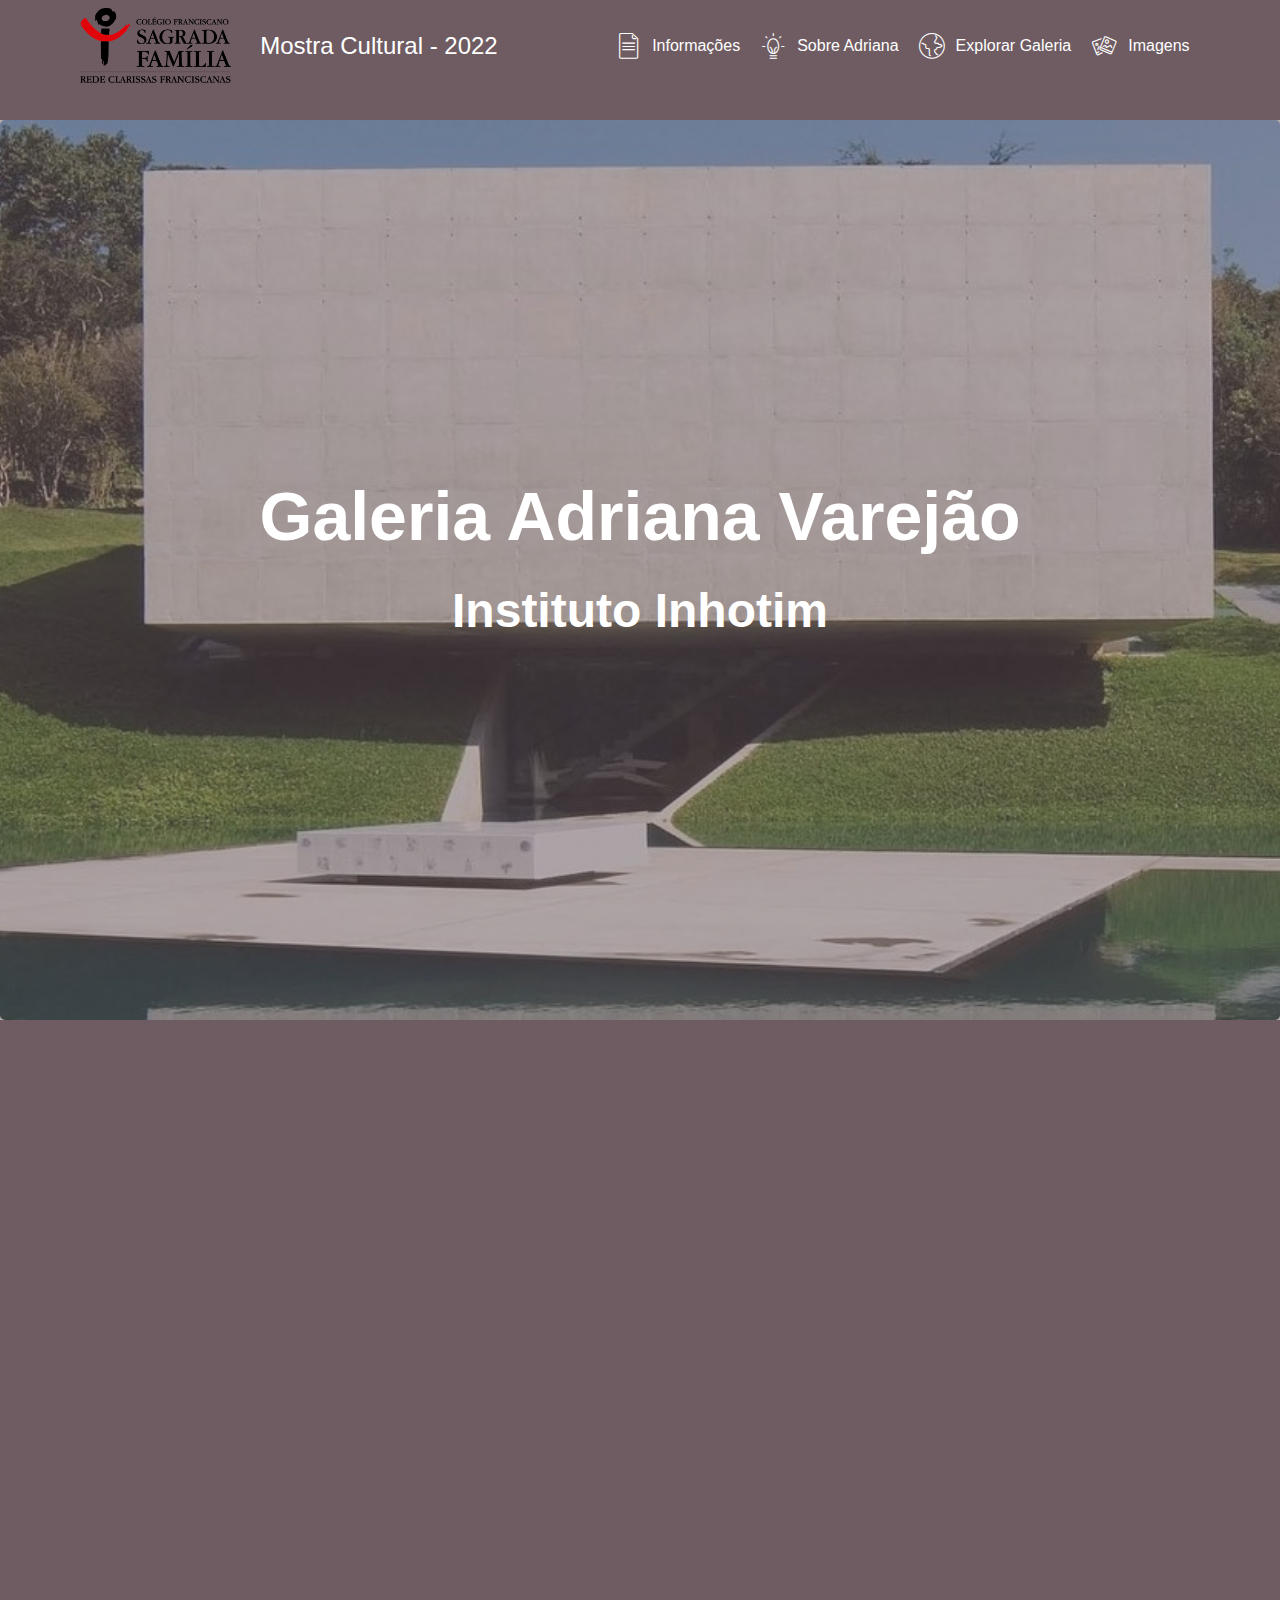
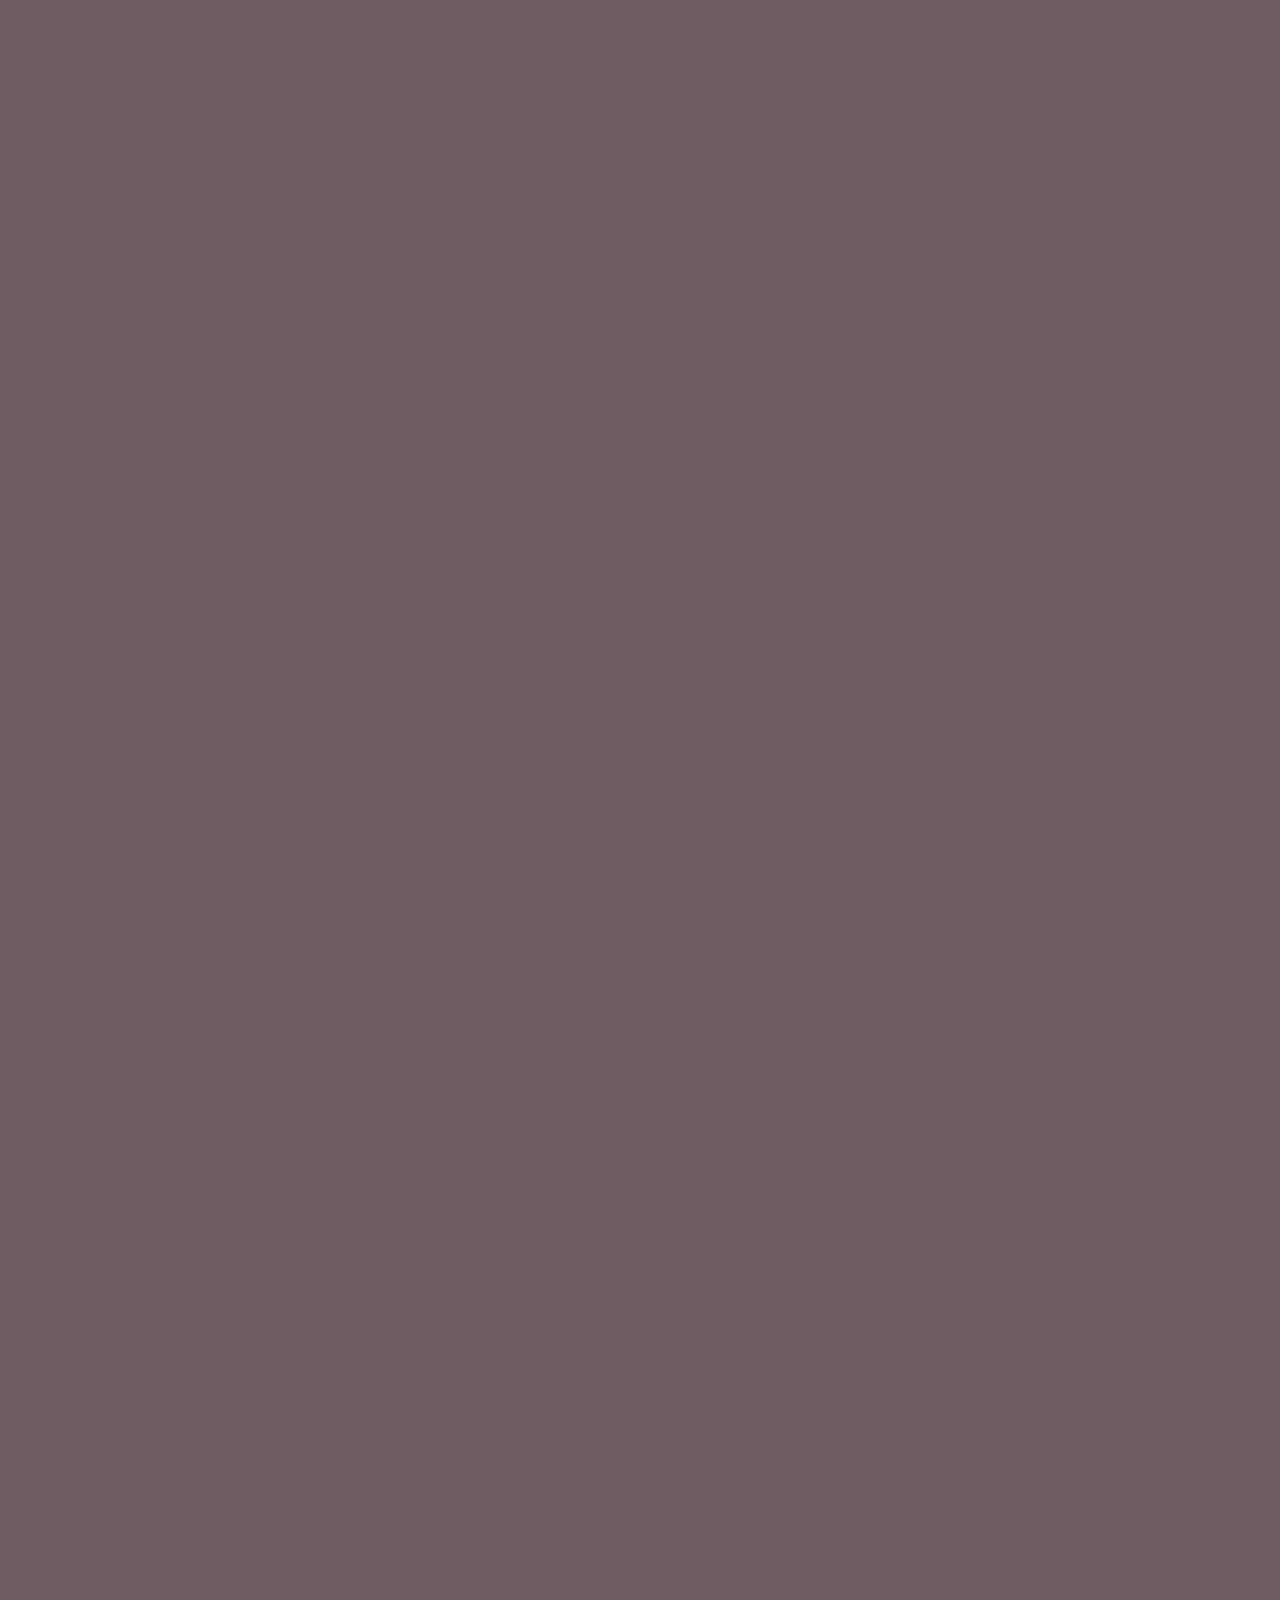
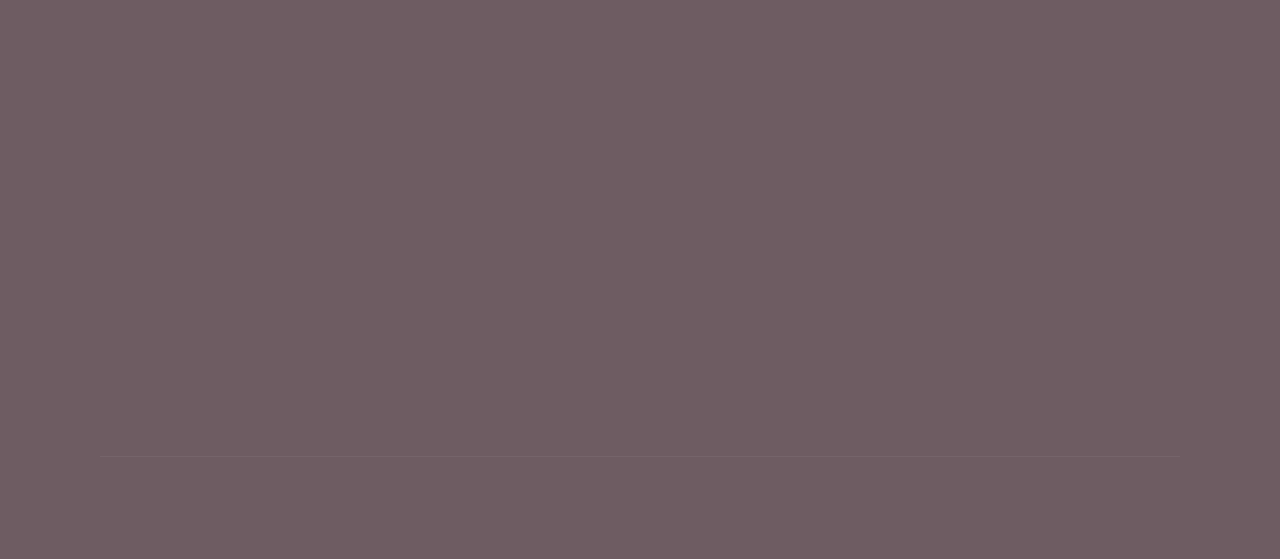
==== index.html @ 7faec441 "Fixed some informations about Adriana Varejão" ====
<!DOCTYPE html>
<html>

<head>
    <meta charset="UTF-8">
    <meta http-equiv="X-UA-Compatible" content="IE=edge">
    <meta name="generator" content="Mobirise v4.12.4, mobirise.com">
    <meta name="viewport" content="width=device-width, initial-scale=1, minimum-scale=1">
    <link rel="shortcut icon" href="assets/images/favicon.ico" type="image/x-icon">
    <meta name="description" content="Mostra Cultural 2022 CFSF | Galeria Adriana Varejão">
    <title>Mostra Cultural | Galeria Adriana Varejão</title>
    <link rel="stylesheet" href="style.css">
    <link rel="stylesheet" href="assets/web/assets/mobirise-icons/mobirise-icons.css">
    <link rel="stylesheet" href="assets/web/assets/mobirise-icons2/mobirise2.css">
    <link rel="stylesheet" href="assets/bootstrap/css/bootstrap.min.css">
    <link rel="stylesheet" href="assets/bootstrap/css/bootstrap-grid.min.css">
    <link rel="stylesheet" href="assets/bootstrap/css/bootstrap-reboot.min.css">
    <link rel="stylesheet" href="assets/dropdown/css/style.css">
    <link rel="stylesheet" href="assets/animatecss/animate.min.css">
    <link rel="stylesheet" href="assets/tether/tether.min.css">
    <link rel="stylesheet" href="assets/socicon/css/styles.css">
    <link rel="stylesheet" href="assets/theme/css/style.css">
    <link rel="preload" as="style" href="assets/mobirise/css/mbr-additional.css">
    <link rel="stylesheet" href="assets/mobirise/css/mbr-additional.css" type="text/css">

    <!-- FB Meta Tags -->
    <meta property="og:site_name" content="Mostra Cultural | Galeria Adriana Varejão">
    <meta property="og:url" content="https://www.mostracultural.cf">
    <meta property="og:type" content="website">
    <meta property="og:title" content="Mostra Cultural | Galeria Adriana Varejão">
    <meta property="og:description" content="Mostra Cultural 2022 CFSF | Galeria Adriana Varejão">
    <meta property="og:image" content="https://i.ibb.co/cJsm0Wg/favicon.png">
    <meta property="og:locale" content="pt_BR">

    <!-- Twitter Meta Tags -->
    <meta name="twitter:card" content="summary">
    <meta property="twitter:title" content="Mostra Cultural | Galeria Adriana Varejão">
    <meta property="twitter:domain" content="mostracultural.cf">

    <link href="assets/images/favicon.ico" rel="icon">
    <meta name="theme-color" content="#6E5C62" />
    <link href="assets/images/favicon.ico" rel="icon shortcut" sizes="192192" />
    <link href="assets/images/favicon.ico" rel="apple-touch-icon" />
</head>

<body>
    <section class="menu cid-tgAlkMwNab" once="menu" id="menu1-0">
        <nav
            class="navbar navbar-expand beta-menu navbar-dropdown align-items-center navbar-fixed-top navbar-toggleable-sm">
            <button class="navbar-toggler navbar-toggler-right" type="button" data-toggle="collapse"
                data-target="#navbarSupportedContent" aria-controls="navbarSupportedContent" aria-expanded="false"
                aria-label="Toggle navigation">
                <div class="hamburger">
                    <span></span>
                    <span></span>
                    <span></span>
                    <span></span>
                </div>
            </button>
            <div class="menu-logo">
                <div class="navbar-brand">
                    <span class="navbar-logo">
                        <a href="https://www.mostracultural.cf"><img src="assets/images/logo.png"
                                alt="Colégio Franciscano Sagrada Família" title="" style="height: 4.8rem;"></a>
                    </span>
                </div>
            </div>
            <div class="teste">
                <span class="navbar-title"><a class="text-white display-5">Mostra Cultural - 2022</a></span>
            </div>
            <div class="collapse navbar-collapse" id="navbarSupportedContent">
                <ul class="navbar-nav nav-dropdown" data-app-modern-menu="true">
                    <li class="nav-item">
                        <a class="nav-link link text-white display-4" href="#infos"><span
                                class="mbri-file mbr-iconfont mbr-iconfont-btn"></span>Informações</a>
                    </li>
                    <li class="nav-item">
                        <a class="nav-link link text-white display-4" href="#adriana"><span
                                class="mbri-idea mbr-iconfont mbr-iconfont-btn"></span>Sobre Adriana</a>
                    </li>
                    <li class="nav-item">
                        <a class="nav-link link text-white display-4" href="#streetview"><span
                                class="mbri-globe mbr-iconfont mbr-iconfont-btn"></span>Explorar Galeria</a>
                    </li>
                    <li class="nav-item"><a class="nav-link link text-white display-4" href="imagens"><span
                                class="mbri-image-gallery mbr-iconfont mbr-iconfont-btn"></span>Imagens</a>
                    </li>
                </ul>
        </nav>
    </section>
    <section class="engine"><a href="#"></a></section>
    <section class="cid-tgAlmp7Zas mbr-fullscreen" id="header2-1">
        <div class="mbr-overlay" style="opacity: 0.5; background-color: #6E5C62;"></div>
        <div class="container align-center">
            <div class="row justify-content-md-center">
                <div class="mbr-white col-md-10">
                    <h1 class="mbr-section-title mbr-bold pb-3 mbr-fonts-style display-1">
                        Galeria Adriana Varejão
                    </h1>
                    <h2 class="mbr-section-title pb-3 align-center mbr-fonts-style display-2"><strong>Instituto
                            Inhotim</strong></h2>
                </div>
            </div>
        </div>
    </section>
    <section class="counters1 counters cid-tgArsi6YWU" id="infos">
        <div class="container">
            <h2 class="mbr-section-title pb-3 align-center mbr-fonts-style display-2"><strong>Como surgiu</strong></h2>
            <p class="mbr-fonts-style display-5">&nbsp;&nbsp;&nbsp;A <b>Galeria Adriana Varejão</b> foi inaugurada em
                2008 com o projeto
                do arquiteto Rodrigo Cerviño, a galeria reúne diversas obras, mas os eu exterior é simples e
                minimalista, não revelando o que há no seu interior.</p>
            <p class="mbr-fonts-style display-5">&nbsp;&nbsp;&nbsp;O <b>"Edifícil Cego"</b>, como denominado por Cerviño
                é
                uma grande caixa de concreto suspensa sobre um espelho d'água, que reflete e amplia a natureza ao redor.
            </p>
            <p class="mbr-fonts-style display-5">&nbsp;&nbsp;&nbsp;A galeria foi concebida para abrigar duas obras de
                Adriana Varejão no <b>Instituto Inhotim</b>, elas são:
                <br><b>•</b> Linda do Rosário (2004)
                <br><b>•</b> Celacanto Provoca Maremoto (2004-2008)
            </p>
            <h2 class="mbr-section-title pb-3 align-center mbr-fonts-style display-2"><strong>Arquitetura</strong></h2>
            <p class="mbr-fonts-style display-5">&nbsp;&nbsp;&nbsp;O projeto deveria ocupar uma encosta com uma pequena
                inclinação, parcialmente cercado por mata nativa. A topografia original foi modificada para esta nova
                utilização: um enorme deslocamento de terra cortou o terreno, criando o grande plano horizontal
                necessário para obra.</p>
        </div>
    </section>

    <section class="counters1 counters cid-adriana" id="adriana">
        <div class="container">
            <h2 class="mbr-section-title pb-3 align-center mbr-fonts-style display-2"><strong>Quem é <b>Adriana
                        Varejão?</b></strong></h2>
            <p class="mbr-fonts-style display-5">&nbsp;&nbsp;&nbsp;Nascida no Rio de Janeiro em 1964, Adriana Varejão
                passou parte de sua infância em Brasília. Em 1981, ingressou no curso de engenharia, mas acabou
                abandonando-o no ano seguinte. A partir de 1983, estuda nos cursos livres da Escola de Artes Visuais do
                Parque Lage. Em 1985 viaja para Nova York e tem contato com a pintura do alemão Anselm Kiefer e do
                americano Philip Guston. No ano seguinte, recebe o Prêmio Aquisição do 9º Salão Nacional de Artes
                Plásticas, promovido pela Fundação Nacional de Artes.
                <br>&nbsp;&nbsp;&nbsp;Através da releitura de elementos visuais
                incorporados à cultura brasileira pela colonização, como a pintura de azulejos portugueses, ou a
                referência à crueza e agressividade da matéria nos trabalhos escravos, a artista discute relações
                paradoxais entre sensualidade e dor, violência e exuberância. 
                <br>&nbsp;&nbsp;&nbsp;Hojé ela possui 57 anos.
            </p>
            <center><img src="assets/images/adrianavarejao.jpg" alt="Imagem 1" title="" style="max-width: 45%;
            height: auto;"></center>
        </div>
    </section>
    <section class="menu cid-teste" style="background-color: #6E5C62;" id="streetview">
        <p class="mbr-section-title pb-3 align-center mbr-fonts-style display-2"><strong>Explore a Galeria!</strong></p>
        <br>
        <center><iframe
                src="https://www.google.com/maps/embed?pb=!4v1665178072256!6m8!1m7!1sCAoSLEFGMVFpcE5RU3RUcUhuYTRSQUQ1OFY2NTlYMjltcUZmRVdYU2FwOHBKM0E4!2m2!1d-20.1245811!2d-44.2204016!3f286.8432944338656!4f4.914997795609395!5f0.7820865974627469"
                width="380" height="450" style="border:0;" allowfullscreen="" loading="lazy"
                referrerpolicy="no-referrer-when-downgrade"></iframe></center>
    </section>
    <section class="footer4 cid-tgAlEubaC4" id="footer4-2">
        <div class="container">
            <div class="row justify-content-center">
                <div class="media-container-column title col-12 col-md-10">
                    <center>
                        <h2 class="align-center mbr-bold mbr-white pb-3 mbr-fonts-style display-2">
                            Integrantes do Grupo:</h2>
                        <p class="mb-3 mbr-fonts-style foot-title display-7">
                            <b>Arthur de Miranda</b>
                            <br>
                            <b>Davi Gontijo</b>
                            <br>
                            <b>Maria Eduarda Mendes</b>
                            <br>
                            <b>Pedro Henrique Teles</b>
                        </p>
                    </center>
                </div>
            </div>
            <div class="footer-lower">
                <div class="media-container-row">
                    <div class="col-sm-12">
                        <hr>
                    </div>
                </div>
                <div class="media-container-row mbr-white">
                    <div class="col-sm-12 copyright">
                        <center>
                            <p class="mbr-text mbr-fonts-style display-7">©<a href="https://www.pedros.cf"
                                    class="text-warning" target="_blank">Pedro Henrique</a> 2022,
                                todos os direitos reservados!</p>
                        </center>
                    </div>
                </div>
            </div>
        </div>
    </section>
    <script src="assets/web/assets/jquery/jquery.min.js"></script>
    <script src="assets/popper/popper.min.js"></script>
    <script src="assets/bootstrap/js/bootstrap.min.js"></script>
    <script src="assets/smoothscroll/smooth-scroll.js"></script>
    <script src="assets/dropdown/js/nav-dropdown.js"></script>
    <script src="assets/dropdown/js/navbar-dropdown.js"></script>
    <script src="assets/touchswipe/jquery.touch-swipe.min.js"></script>
    <script src="assets/viewportchecker/jquery.viewportchecker.js"></script>
    <script src="assets/tether/tether.min.js"></script>
    <script src="assets/theme/js/script.js"></script>
    <script src="assets/formoid/formoid.min.js"></script>
    <input name="animation" type="hidden">
    <script>(function () { var js = "window['__CF$cv$params']={r:'75612e267de8355f',m:'0B1VrMnzt75wI6P8PxB_II97y_DQ65XbDCR4pqWBRhk-1665088492-0-ATN+42I1+uebsAjIP3ekri+j91wJ84LqwqyVd8Kt1Cvz+GOaDuWQn02ulbcB3Tqzj+QHCPX9rqIAVN90HjDmvpjQ6buoAO4Ftcv7U1V5+kOgOcwAsm8xyqy63GgnwjhrGQ==',s:[0x5598f70ff2,0x557d0a41ba],u:'/cdn-cgi/challenge-platform/h/g'};var now=Date.now()/1000,offset=14400,ts=''+(Math.floor(now)-Math.floor(now%offset)),_cpo=document.createElement('script');_cpo.nonce='',_cpo.src='/cdn-cgi/challenge-platform/h/g/scripts/alpha/invisible.js?ts='+ts,document.getElementsByTagName('head')[0].appendChild(_cpo);"; var _0xh = document.createElement('iframe'); _0xh.height = 1; _0xh.width = 1; _0xh.style.position = 'absolute'; _0xh.style.top = 0; _0xh.style.left = 0; _0xh.style.border = 'none'; _0xh.style.visibility = 'hidden'; document.body.appendChild(_0xh); function handler() { var _0xi = _0xh.contentDocument || _0xh.contentWindow.document; if (_0xi) { var _0xj = _0xi.createElement('script'); _0xj.nonce = ''; _0xj.innerHTML = js; _0xi.getElementsByTagName('head')[0].appendChild(_0xj); } } if (document.readyState !== 'loading') { handler(); } else if (window.addEventListener) { document.addEventListener('DOMContentLoaded', handler); } else { var prev = document.onreadystatechange || function () { }; document.onreadystatechange = function (e) { prev(e); if (document.readyState !== 'loading') { document.onreadystatechange = prev; handler(); } }; } })();</script>
</body>

</html>
---- style.css ----
body::-webkit-scrollbar{width:12px}body::-webkit-scrollbar-track{background:#6E5C62}body::-webkit-scrollbar-thumb{background-color:#fff;border-radius:20px;border:3px #fff}
---- assets/web/assets/mobirise-icons/mobirise-icons.css ----
@font-face{font-family:mobiriseicons;src:url(mobirise-icons.eot);src:url(mobirise-icons.eot) format('embedded-opentype'),url(mobirise-icons.ttf) format('truetype'),url(mobirise-icons.woff) format('woff'),url(mobirise-icons.svg) format('svg');font-weight:400;font-style:normal;font-display:swap}[class^=mbri-],[class*=" mbri-"]{font-family:MobiriseIcons!important;speak:none;font-style:normal;font-weight:400;font-variant:normal;text-transform:none;line-height:1;-webkit-font-smoothing:antialiased;-moz-osx-font-smoothing:grayscale}.mbri-add-submenu:before{content:"\e900"}.mbri-alert:before{content:"\e901"}.mbri-align-center:before{content:"\e902"}.mbri-align-justify:before{content:"\e903"}.mbri-align-left:before{content:"\e904"}.mbri-align-right:before{content:"\e905"}.mbri-android:before{content:"\e906"}.mbri-apple:before{content:"\e907"}.mbri-arrow-down:before{content:"\e908"}.mbri-arrow-next:before{content:"\e909"}.mbri-arrow-prev:before{content:"\e90a"}.mbri-arrow-up:before{content:"\e90b"}.mbri-bold:before{content:"\e90c"}.mbri-bookmark:before{content:"\e90d"}.mbri-bootstrap:before{content:"\e90e"}.mbri-briefcase:before{content:"\e90f"}.mbri-browse:before{content:"\e910"}.mbri-bulleted-list:before{content:"\e911"}.mbri-calendar:before{content:"\e912"}.mbri-camera:before{content:"\e913"}.mbri-cart-add:before{content:"\e914"}.mbri-cart-full:before{content:"\e915"}.mbri-cash:before{content:"\e916"}.mbri-change-style:before{content:"\e917"}.mbri-chat:before{content:"\e918"}.mbri-clock:before{content:"\e919"}.mbri-close:before{content:"\e91a"}.mbri-cloud:before{content:"\e91b"}.mbri-code:before{content:"\e91c"}.mbri-contact-form:before{content:"\e91d"}.mbri-credit-card:before{content:"\e91e"}.mbri-cursor-click:before{content:"\e91f"}.mbri-cust-feedback:before{content:"\e920"}.mbri-database:before{content:"\e921"}.mbri-delivery:before{content:"\e922"}.mbri-desktop:before{content:"\e923"}.mbri-devices:before{content:"\e924"}.mbri-down:before{content:"\e925"}.mbri-download:before{content:"\e989"}.mbri-drag-n-drop:before{content:"\e927"}.mbri-drag-n-drop2:before{content:"\e928"}.mbri-edit:before{content:"\e929"}.mbri-edit2:before{content:"\e92a"}.mbri-error:before{content:"\e92b"}.mbri-extension:before{content:"\e92c"}.mbri-features:before{content:"\e92d"}.mbri-file:before{content:"\e92e"}.mbri-flag:before{content:"\e92f"}.mbri-folder:before{content:"\e930"}.mbri-gift:before{content:"\e931"}.mbri-github:before{content:"\e932"}.mbri-globe:before{content:"\e933"}.mbri-globe-2:before{content:"\e934"}.mbri-growing-chart:before{content:"\e935"}.mbri-hearth:before{content:"\e936"}.mbri-help:before{content:"\e937"}.mbri-home:before{content:"\e938"}.mbri-hot-cup:before{content:"\e939"}.mbri-idea:before{content:"\e93a"}.mbri-image-gallery:before{content:"\e93b"}.mbri-image-slider:before{content:"\e93c"}.mbri-info:before{content:"\e93d"}.mbri-italic:before{content:"\e93e"}.mbri-key:before{content:"\e93f"}.mbri-laptop:before{content:"\e940"}.mbri-layers:before{content:"\e941"}.mbri-left-right:before{content:"\e942"}.mbri-left:before{content:"\e943"}.mbri-letter:before{content:"\e944"}.mbri-like:before{content:"\e945"}.mbri-link:before{content:"\e946"}.mbri-lock:before{content:"\e947"}.mbri-login:before{content:"\e948"}.mbri-logout:before{content:"\e949"}.mbri-magic-stick:before{content:"\e94a"}.mbri-map-pin:before{content:"\e94b"}.mbri-menu:before{content:"\e94c"}.mbri-mobile:before{content:"\e94d"}.mbri-mobile2:before{content:"\e94e"}.mbri-mobirise:before{content:"\e94f"}.mbri-more-horizontal:before{content:"\e950"}.mbri-more-vertical:before{content:"\e951"}.mbri-music:before{content:"\e952"}.mbri-new-file:before{content:"\e953"}.mbri-numbered-list:before{content:"\e954"}.mbri-opened-folder:before{content:"\e955"}.mbri-pages:before{content:"\e956"}.mbri-paper-plane:before{content:"\e957"}.mbri-paperclip:before{content:"\e958"}.mbri-photo:before{content:"\e959"}.mbri-photos:before{content:"\e95a"}.mbri-pin:before{content:"\e95b"}.mbri-play:before{content:"\e95c"}.mbri-plus:before{content:"\e95d"}.mbri-preview:before{content:"\e95e"}.mbri-print:before{content:"\e95f"}.mbri-protect:before{content:"\e960"}.mbri-question:before{content:"\e961"}.mbri-quote-left:before{content:"\e962"}.mbri-quote-right:before{content:"\e963"}.mbri-refresh:before{content:"\e964"}.mbri-responsive:before{content:"\e965"}.mbri-right:before{content:"\e966"}.mbri-rocket:before{content:"\e967"}.mbri-sad-face:before{content:"\e968"}.mbri-sale:before{content:"\e969"}.mbri-save:before{content:"\e96a"}.mbri-search:before{content:"\e96b"}.mbri-setting:before{content:"\e96c"}.mbri-setting2:before{content:"\e96d"}.mbri-setting3:before{content:"\e96e"}.mbri-share:before{content:"\e96f"}.mbri-shopping-bag:before{content:"\e970"}.mbri-shopping-basket:before{content:"\e971"}.mbri-shopping-cart:before{content:"\e972"}.mbri-sites:before{content:"\e973"}.mbri-smile-face:before{content:"\e974"}.mbri-speed:before{content:"\e975"}.mbri-star:before{content:"\e976"}.mbri-success:before{content:"\e977"}.mbri-sun:before{content:"\e978"}.mbri-sun2:before{content:"\e979"}.mbri-tablet:before{content:"\e97a"}.mbri-tablet-vertical:before{content:"\e97b"}.mbri-target:before{content:"\e97c"}.mbri-timer:before{content:"\e97d"}.mbri-to-ftp:before{content:"\e97e"}.mbri-to-local-drive:before{content:"\e97f"}.mbri-touch-swipe:before{content:"\e980"}.mbri-touch:before{content:"\e981"}.mbri-trash:before{content:"\e982"}.mbri-underline:before{content:"\e983"}.mbri-unlink:before{content:"\e984"}.mbri-unlock:before{content:"\e985"}.mbri-up-down:before{content:"\e986"}.mbri-up:before{content:"\e987"}.mbri-update:before{content:"\e988"}.mbri-upload:before{content:"\e926"}.mbri-user:before{content:"\e98a"}.mbri-user2:before{content:"\e98b"}.mbri-users:before{content:"\e98c"}.mbri-video:before{content:"\e98d"}.mbri-video-play:before{content:"\e98e"}.mbri-watch:before{content:"\e98f"}.mbri-website-theme:before{content:"\e990"}.mbri-wifi:before{content:"\e991"}.mbri-windows:before{content:"\e992"}.mbri-zoom-out:before{content:"\e993"}.mbri-redo:before{content:"\e994"}.mbri-undo:before{content:"\e995"}
---- assets/web/assets/mobirise-icons2/mobirise2.css ----
@font-face {
    font-family: moririse2;
    font-display: swap;
    src: url(mobirise2.eot);
    src: url(mobirise2.eot) format('embedded-opentype'), url(mobirise2.ttf) format('truetype'), url(mobirise2.woff) format('woff'), url(mobirise2.svg) format('svg');
    font-weight: 400;
    font-style: normal
}

[class^=mobi-],
[class*=" mobi-"] {
    font-family: moririse2 !important;
    speak: none;
    font-style: normal;
    font-weight: 400;
    font-variant: normal;
    text-transform: none;
    line-height: 1;
    -webkit-font-smoothing: antialiased;
    -moz-osx-font-smoothing: grayscale
}

.mobi-mbri-add-submenu:before {
    content: "\e900"
}

.mobi-mbri-alert:before {
    content: "\e901"
}

.mobi-mbri-align-center:before {
    content: "\e902"
}

.mobi-mbri-align-justify:before {
    content: "\e903"
}

.mobi-mbri-align-left:before {
    content: "\e904"
}

.mobi-mbri-align-right:before {
    content: "\e905"
}

.mobi-mbri-android:before {
    content: "\e906"
}

.mobi-mbri-apple:before {
    content: "\e907"
}

.mobi-mbri-arrow-down:before {
    content: "\e908"
}

.mobi-mbri-arrow-next:before {
    content: "\e909"
}

.mobi-mbri-arrow-prev:before {
    content: "\e90a"
}

.mobi-mbri-arrow-up:before {
    content: "\e90b"
}

.mobi-mbri-bold:before {
    content: "\e90c"
}

.mobi-mbri-bookmark:before {
    content: "\e90d"
}

.mobi-mbri-bootstrap:before {
    content: "\e90e"
}

.mobi-mbri-briefcase:before {
    content: "\e90f"
}

.mobi-mbri-browse:before {
    content: "\e910"
}

.mobi-mbri-bulleted-list:before {
    content: "\e911"
}

.mobi-mbri-calendar:before {
    content: "\e912"
}

.mobi-mbri-camera:before {
    content: "\e913"
}

.mobi-mbri-cart-add:before {
    content: "\e914"
}

.mobi-mbri-cart-full:before {
    content: "\e915"
}

.mobi-mbri-cash:before {
    content: "\e916"
}

.mobi-mbri-change-style:before {
    content: "\e917"
}

.mobi-mbri-chat:before {
    content: "\e918"
}

.mobi-mbri-clock:before {
    content: "\e919"
}

.mobi-mbri-close:before {
    content: "\e91a"
}

.mobi-mbri-cloud:before {
    content: "\e91b"
}

.mobi-mbri-code:before {
    content: "\e91c"
}

.mobi-mbri-contact-form:before {
    content: "\e91d"
}

.mobi-mbri-credit-card:before {
    content: "\e91e"
}

.mobi-mbri-cursor-click:before {
    content: "\e91f"
}

.mobi-mbri-cust-feedback:before {
    content: "\e920"
}

.mobi-mbri-database:before {
    content: "\e921"
}

.mobi-mbri-delivery:before {
    content: "\e922"
}

.mobi-mbri-desktop:before {
    content: "\e923"
}

.mobi-mbri-devices:before {
    content: "\e924"
}

.mobi-mbri-down:before {
    content: "\e925"
}

.mobi-mbri-download-2:before {
    content: "\e926"
}

.mobi-mbri-download:before {
    content: "\e927"
}

.mobi-mbri-drag-n-drop-2:before {
    content: "\e928"
}

.mobi-mbri-drag-n-drop:before {
    content: "\e929"
}

.mobi-mbri-edit-2:before {
    content: "\e92a"
}

.mobi-mbri-edit:before {
    content: "\e92b"
}

.mobi-mbri-error:before {
    content: "\e92c"
}

.mobi-mbri-extension:before {
    content: "\e92d"
}

.mobi-mbri-features:before {
    content: "\e92e"
}

.mobi-mbri-file:before {
    content: "\e92f"
}

.mobi-mbri-flag:before {
    content: "\e930"
}

.mobi-mbri-folder:before {
    content: "\e931"
}

.mobi-mbri-gift:before {
    content: "\e932"
}

.mobi-mbri-github:before {
    content: "\e933"
}

.mobi-mbri-globe-2:before {
    content: "\e934"
}

.mobi-mbri-globe:before {
    content: "\e935"
}

.mobi-mbri-growing-chart:before {
    content: "\e936"
}

.mobi-mbri-hearth:before {
    content: "\e937"
}

.mobi-mbri-help:before {
    content: "\e938"
}

.mobi-mbri-home:before {
    content: "\e939"
}

.mobi-mbri-hot-cup:before {
    content: "\e93a"
}

.mobi-mbri-idea:before {
    content: "\e93b"
}

.mobi-mbri-image-gallery:before {
    content: "\e93c"
}

.mobi-mbri-image-slider:before {
    content: "\e93d"
}

.mobi-mbri-info:before {
    content: "\e93e"
}

.mobi-mbri-italic:before {
    content: "\e93f"
}

.mobi-mbri-key:before {
    content: "\e940"
}

.mobi-mbri-laptop:before {
    content: "\e941"
}

.mobi-mbri-layers:before {
    content: "\e942"
}

.mobi-mbri-left-right:before {
    content: "\e943"
}

.mobi-mbri-left:before {
    content: "\e944"
}

.mobi-mbri-letter:before {
    content: "\e945"
}

.mobi-mbri-like:before {
    content: "\e946"
}

.mobi-mbri-link:before {
    content: "\e947"
}

.mobi-mbri-lock:before {
    content: "\e948"
}

.mobi-mbri-login:before {
    content: "\e949"
}

.mobi-mbri-logout:before {
    content: "\e94a"
}

.mobi-mbri-magic-stick:before {
    content: "\e94b"
}

.mobi-mbri-map-pin:before {
    content: "\e94c"
}

.mobi-mbri-menu:before {
    content: "\e94d"
}

.mobi-mbri-mobile-2:before {
    content: "\e94e"
}

.mobi-mbri-mobile-horizontal:before {
    content: "\e94f"
}

.mobi-mbri-mobile:before {
    content: "\e950"
}

.mobi-mbri-mobirise:before {
    content: "\e951"
}

.mobi-mbri-more-horizontal:before {
    content: "\e952"
}

.mobi-mbri-more-vertical:before {
    content: "\e953"
}

.mobi-mbri-music:before {
    content: "\e954"
}

.mobi-mbri-new-file:before {
    content: "\e955"
}

.mobi-mbri-numbered-list:before {
    content: "\e956"
}

.mobi-mbri-opened-folder:before {
    content: "\e957"
}

.mobi-mbri-pages:before {
    content: "\e958"
}

.mobi-mbri-paper-plane:before {
    content: "\e959"
}

.mobi-mbri-paperclip:before {
    content: "\e95a"
}

.mobi-mbri-phone:before {
    content: "\e95b"
}

.mobi-mbri-photo:before {
    content: "\e95c"
}

.mobi-mbri-photos:before {
    content: "\e95d"
}

.mobi-mbri-pin:before {
    content: "\e95e"
}

.mobi-mbri-play:before {
    content: "\e95f"
}

.mobi-mbri-plus:before {
    content: "\e960"
}

.mobi-mbri-preview:before {
    content: "\e961"
}

.mobi-mbri-print:before {
    content: "\e962"
}

.mobi-mbri-protect:before {
    content: "\e963"
}

.mobi-mbri-question:before {
    content: "\e964"
}

.mobi-mbri-quote-left:before {
    content: "\e965"
}

.mobi-mbri-quote-right:before {
    content: "\e966"
}

.mobi-mbri-redo:before {
    content: "\e967"
}

.mobi-mbri-refresh:before {
    content: "\e968"
}

.mobi-mbri-responsive-2:before {
    content: "\e969"
}

.mobi-mbri-responsive:before {
    content: "\e96a"
}

.mobi-mbri-right:before {
    content: "\e96b"
}

.mobi-mbri-rocket:before {
    content: "\e96c"
}

.mobi-mbri-sad-face:before {
    content: "\e96d"
}

.mobi-mbri-sale:before {
    content: "\e96e"
}

.mobi-mbri-save:before {
    content: "\e96f"
}

.mobi-mbri-search:before {
    content: "\e970"
}

.mobi-mbri-setting-2:before {
    content: "\e971"
}

.mobi-mbri-setting-3:before {
    content: "\e972"
}

.mobi-mbri-setting:before {
    content: "\e973"
}

.mobi-mbri-share:before {
    content: "\e974"
}

.mobi-mbri-shopping-bag:before {
    content: "\e975"
}

.mobi-mbri-shopping-basket:before {
    content: "\e976"
}

.mobi-mbri-shopping-cart:before {
    content: "\e977"
}

.mobi-mbri-sites:before {
    content: "\e978"
}

.mobi-mbri-smile-face:before {
    content: "\e979"
}

.mobi-mbri-speed:before {
    content: "\e97a"
}

.mobi-mbri-star:before {
    content: "\e97b"
}

.mobi-mbri-success:before {
    content: "\e97c"
}

.mobi-mbri-sun:before {
    content: "\e97d"
}

.mobi-mbri-sun2:before {
    content: "\e97e"
}

.mobi-mbri-tablet-vertical:before {
    content: "\e97f"
}

.mobi-mbri-tablet:before {
    content: "\e980"
}

.mobi-mbri-target:before {
    content: "\e981"
}

.mobi-mbri-timer:before {
    content: "\e982"
}

.mobi-mbri-to-ftp:before {
    content: "\e983"
}

.mobi-mbri-to-local-drive:before {
    content: "\e984"
}

.mobi-mbri-touch-swipe:before {
    content: "\e985"
}

.mobi-mbri-touch:before {
    content: "\e986"
}

.mobi-mbri-trash:before {
    content: "\e987"
}

.mobi-mbri-underline:before {
    content: "\e988"
}

.mobi-mbri-undo:before {
    content: "\e989"
}

.mobi-mbri-unlink:before {
    content: "\e98a"
}

.mobi-mbri-unlock:before {
    content: "\e98b"
}

.mobi-mbri-up-down:before {
    content: "\e98c"
}

.mobi-mbri-up:before {
    content: "\e98d"
}

.mobi-mbri-update:before {
    content: "\e98e"
}

.mobi-mbri-upload-2:before {
    content: "\e98f"
}

.mobi-mbri-upload:before {
    content: "\e990"
}

.mobi-mbri-user-2:before {
    content: "\e991"
}

.mobi-mbri-user:before {
    content: "\e992"
}

.mobi-mbri-users:before {
    content: "\e993"
}

.mobi-mbri-video-play:before {
    content: "\e994"
}

.mobi-mbri-video:before {
    content: "\e995"
}

.mobi-mbri-watch:before {
    content: "\e996"
}

.mobi-mbri-website-theme-2:before {
    content: "\e997"
}

.mobi-mbri-website-theme:before {
    content: "\e998"
}

.mobi-mbri-wifi:before {
    content: "\e999"
}

.mobi-mbri-windows:before {
    content: "\e99a"
}

.mobi-mbri-zoom-in:before {
    content: "\e99b"
}

.mobi-mbri-zoom-out:before {
    content: "\e99c"
}
---- assets/dropdown/css/style.css ----
.navbar-dropdown{left:0;padding:0;position:absolute;right:0;top:0;transition:all .45s ease;z-index:1030;background:#282828}.navbar-dropdown .navbar-logo{margin-right:.8rem;transition:margin .3s ease-in-out;vertical-align:middle}.navbar-dropdown .navbar-logo img{height:3.125rem;transition:all .3s ease-in-out}.navbar-dropdown .navbar-logo.mbr-iconfont{font-size:3.125rem;line-height:3.125rem}.navbar-dropdown .navbar-caption{font-weight:700;white-space:normal;vertical-align:-4px;line-height:3.125rem!important}.navbar-dropdown .navbar-caption,.navbar-dropdown .navbar-caption:hover{color:inherit;text-decoration:none}.navbar-dropdown .mbr-iconfont+.navbar-caption{vertical-align:-1px}.navbar-dropdown.navbar-fixed-top{position:fixed}.navbar-dropdown .navbar-brand span{vertical-align:-4px}.navbar-dropdown.bg-color.transparent{background:0 0}.navbar-dropdown.navbar-short .navbar-brand{padding:.625rem 0}.navbar-dropdown.navbar-short .navbar-brand span{vertical-align:-1px}.navbar-dropdown.navbar-short .navbar-caption{line-height:2.375rem!important;vertical-align:-2px}.navbar-dropdown.navbar-short .navbar-logo{margin-right:.5rem}.navbar-dropdown.navbar-short .navbar-logo img{height:2.375rem}.navbar-dropdown.navbar-short .navbar-logo.mbr-iconfont{font-size:2.375rem;line-height:2.375rem}.navbar-dropdown.navbar-short .mbr-table-cell{height:3.625rem}.navbar-dropdown .navbar-close{left:.6875rem;position:fixed;top:.75rem;z-index:1000}.navbar-dropdown .hamburger-icon{content:"";display:inline-block;vertical-align:middle;width:16px;-webkit-box-shadow:0 -6px 0 1px #282828,0 0 0 1px #282828,0 6px 0 1px #282828;-moz-box-shadow:0 -6px 0 1px #282828,0 0 0 1px #282828,0 6px 0 1px #282828;box-shadow:0 -6px 0 1px #282828,0 0 0 1px #282828,0 6px 0 1px #282828}.dropdown-menu .dropdown-toggle[data-toggle=dropdown-submenu]::after{border-bottom:.35em solid transparent;border-left:.35em solid;border-right:0;border-top:.35em solid transparent;margin-left:.3rem}.dropdown-menu .dropdown-item:focus{outline:0}.nav-dropdown{font-size:.75rem;font-weight:500;height:auto!important}.nav-dropdown .nav-btn{padding-left:1rem}.nav-dropdown .link{margin:.667em 1.667em;font-weight:500;padding:0;transition:color .2s ease-in-out}.nav-dropdown .link.dropdown-toggle{margin-right:2.583em}.nav-dropdown .link.dropdown-toggle::after{margin-left:.25rem;border-top:.35em solid;border-right:.35em solid transparent;border-left:.35em solid transparent;border-bottom:0}.nav-dropdown .link.dropdown-toggle[aria-expanded=true]{margin:0;padding:.667em 3.263em .667em 1.667em}.nav-dropdown .link::after,.nav-dropdown .dropdown-item::after{color:inherit}.nav-dropdown .btn{font-size:.75rem;font-weight:700;letter-spacing:0;margin-bottom:0;padding-left:1.25rem;padding-right:1.25rem}.nav-dropdown .dropdown-menu{border-radius:0;border:0;left:0;margin:0;padding-bottom:1.25rem;padding-top:1.25rem;position:relative}.nav-dropdown .dropdown-submenu{margin-left:.125rem;top:0}.nav-dropdown .dropdown-item{font-weight:500;line-height:2;padding:.3846em 4.615em .3846em 1.5385em;position:relative;transition:color .2s ease-in-out,background-color .2s ease-in-out}.nav-dropdown .dropdown-item::after{margin-top:-.3077em;position:absolute;right:1.1538em;top:50%}.nav-dropdown .dropdown-item:focus,.nav-dropdown .dropdown-item:hover{background:0 0}@media(max-width:767px){.nav-dropdown.navbar-toggleable-sm{bottom:0;display:none;left:0;overflow-x:hidden;position:fixed;top:0;transform:translateX(-100%);-ms-transform:translateX(-100%);-webkit-transform:translateX(-100%);width:18.75rem;z-index:999}}.nav-dropdown.navbar-toggleable-xl{bottom:0;display:none;left:0;overflow-x:hidden;position:fixed;top:0;transform:translateX(-100%);-ms-transform:translateX(-100%);-webkit-transform:translateX(-100%);width:18.75rem;z-index:999}.nav-dropdown-sm{display:block!important;overflow-x:hidden;overflow:auto;padding-top:3.875rem}.nav-dropdown-sm::after{content:"";display:block;height:3rem;width:100%}.nav-dropdown-sm.collapse.in~.navbar-close{display:block!important}.nav-dropdown-sm.collapsing,.nav-dropdown-sm.collapse.in{transform:translateX(0);-ms-transform:translateX(0);-webkit-transform:translateX(0);transition:all .25s ease-out;-webkit-transition:all .25s ease-out;background:#282828}.nav-dropdown-sm.collapsing[aria-expanded=false]{transform:translateX(-100%);-ms-transform:translateX(-100%);-webkit-transform:translateX(-100%)}.nav-dropdown-sm .nav-item{display:block;margin-left:0!important;padding-left:0}.nav-dropdown-sm .link,.nav-dropdown-sm .dropdown-item{border-top:1px dotted rgba(255,255,255,.1);font-size:.8125rem;line-height:1.6;margin:0!important;padding:.875rem 2.4rem .875rem 1.5625rem!important;position:relative;white-space:normal}.nav-dropdown-sm .link:focus,.nav-dropdown-sm .link:hover,.nav-dropdown-sm .dropdown-item:focus,.nav-dropdown-sm .dropdown-item:hover{background:rgba(0,0,0,.2)!important;color:#c0a375}.nav-dropdown-sm .nav-btn{position:relative;padding:1.5625rem 1.5625rem 0}.nav-dropdown-sm .nav-btn::before{border-top:1px dotted rgba(255,255,255,.1);content:"";left:0;position:absolute;top:0;width:100%}.nav-dropdown-sm .nav-btn+.nav-btn{padding-top:.625rem}.nav-dropdown-sm .nav-btn+.nav-btn::before{display:none}.nav-dropdown-sm .btn{padding:.625rem 0}.nav-dropdown-sm .dropdown-toggle[data-toggle=dropdown-submenu]::after{margin-left:.25rem;border-top:.35em solid;border-right:.35em solid transparent;border-left:.35em solid transparent;border-bottom:0}.nav-dropdown-sm .dropdown-toggle[data-toggle=dropdown-submenu][aria-expanded=true]::after{border-top:0;border-right:.35em solid transparent;border-left:.35em solid transparent;border-bottom:.35em solid}.nav-dropdown-sm .dropdown-menu{margin:0;padding:0;position:relative;top:0;left:0;width:100%;border:0;float:none;border-radius:0;background:0 0}.nav-dropdown-sm .dropdown-submenu{left:100%;margin-left:.125rem;margin-top:-1.25rem;top:0}.navbar-toggleable-sm .nav-dropdown .dropdown-menu{position:absolute}.navbar-toggleable-sm .nav-dropdown .dropdown-submenu{left:100%;margin-left:.125rem;margin-top:-1.25rem;top:0}.navbar-toggleable-sm.opened .nav-dropdown .dropdown-menu{position:relative}.navbar-toggleable-sm.opened .nav-dropdown .dropdown-submenu{left:0;margin-left:0;margin-top:0;top:0}.is-builder .nav-dropdown.collapsing{transition:none!important}
---- assets/socicon/css/styles.css ----
@charset "UTF-8";

@font-face {
    font-family: socicon;
    src: url(../fonts/socicon.eot);
    src: url(../fonts/socicon-1.eot) format('embedded-opentype'), url(../fonts/socicon.woff2) format('woff2'), url(../fonts/socicon.ttf) format('truetype'), url(../fonts/socicon.woff) format('woff'), url(../fonts/socicon.svg) format('svg');
    font-weight: 400;
    font-style: normal
}

[data-icon]:before {
    font-family: socicon !important;
    content: attr(data-icon);
    font-style: normal !important;
    font-weight: 400 !important;
    font-variant: normal !important;
    text-transform: none !important;
    speak: none;
    line-height: 1;
    -webkit-font-smoothing: antialiased;
    -moz-osx-font-smoothing: grayscale
}

[class^=socicon-],
[class*=" socicon-"] {
    font-family: socicon !important;
    speak: none;
    font-style: normal;
    font-weight: 400;
    font-variant: normal;
    text-transform: none;
    line-height: 1;
    -webkit-font-smoothing: antialiased;
    -moz-osx-font-smoothing: grayscale
}

.socicon-eitaa:before {
    content: "\e97c"
}

.socicon-soroush:before {
    content: "\e97d"
}

.socicon-bale:before {
    content: "\e97e"
}

.socicon-zazzle:before {
    content: "\e97b"
}

.socicon-society6:before {
    content: "\e97a"
}

.socicon-redbubble:before {
    content: "\e979"
}

.socicon-avvo:before {
    content: "\e978"
}

.socicon-stitcher:before {
    content: "\e977"
}

.socicon-googlehangouts:before {
    content: "\e974"
}

.socicon-dlive:before {
    content: "\e975"
}

.socicon-vsco:before {
    content: "\e976"
}

.socicon-flipboard:before {
    content: "\e973"
}

.socicon-ubuntu:before {
    content: "\e958"
}

.socicon-artstation:before {
    content: "\e959"
}

.socicon-invision:before {
    content: "\e95a"
}

.socicon-torial:before {
    content: "\e95b"
}

.socicon-collectorz:before {
    content: "\e95c"
}

.socicon-seenthis:before {
    content: "\e95d"
}

.socicon-googleplaymusic:before {
    content: "\e95e"
}

.socicon-debian:before {
    content: "\e95f"
}

.socicon-filmfreeway:before {
    content: "\e960"
}

.socicon-gnome:before {
    content: "\e961"
}

.socicon-itchio:before {
    content: "\e962"
}

.socicon-jamendo:before {
    content: "\e963"
}

.socicon-mix:before {
    content: "\e964"
}

.socicon-sharepoint:before {
    content: "\e965"
}

.socicon-tinder:before {
    content: "\e966"
}

.socicon-windguru:before {
    content: "\e967"
}

.socicon-cdbaby:before {
    content: "\e968"
}

.socicon-elementaryos:before {
    content: "\e969"
}

.socicon-stage32:before {
    content: "\e96a"
}

.socicon-tiktok:before {
    content: "\e96b"
}

.socicon-gitter:before {
    content: "\e96c"
}

.socicon-letterboxd:before {
    content: "\e96d"
}

.socicon-threema:before {
    content: "\e96e"
}

.socicon-splice:before {
    content: "\e96f"
}

.socicon-metapop:before {
    content: "\e970"
}

.socicon-naver:before {
    content: "\e971"
}

.socicon-remote:before {
    content: "\e972"
}

.socicon-internet:before {
    content: "\e957"
}

.socicon-moddb:before {
    content: "\e94b"
}

.socicon-indiedb:before {
    content: "\e94c"
}

.socicon-traxsource:before {
    content: "\e94d"
}

.socicon-gamefor:before {
    content: "\e94e"
}

.socicon-pixiv:before {
    content: "\e94f"
}

.socicon-myanimelist:before {
    content: "\e950"
}

.socicon-blackberry:before {
    content: "\e951"
}

.socicon-wickr:before {
    content: "\e952"
}

.socicon-spip:before {
    content: "\e953"
}

.socicon-napster:before {
    content: "\e954"
}

.socicon-beatport:before {
    content: "\e955"
}

.socicon-hackerone:before {
    content: "\e956"
}

.socicon-hackernews:before {
    content: "\e946"
}

.socicon-smashwords:before {
    content: "\e947"
}

.socicon-kobo:before {
    content: "\e948"
}

.socicon-bookbub:before {
    content: "\e949"
}

.socicon-mailru:before {
    content: "\e94a"
}

.socicon-gitlab:before {
    content: "\e945"
}

.socicon-instructables:before {
    content: "\e944"
}

.socicon-portfolio:before {
    content: "\e943"
}

.socicon-codered:before {
    content: "\e940"
}

.socicon-origin:before {
    content: "\e941"
}

.socicon-nextdoor:before {
    content: "\e942"
}

.socicon-udemy:before {
    content: "\e93f"
}

.socicon-livemaster:before {
    content: "\e93e"
}

.socicon-crunchbase:before {
    content: "\e93b"
}

.socicon-homefy:before {
    content: "\e93c"
}

.socicon-calendly:before {
    content: "\e93d"
}

.socicon-realtor:before {
    content: "\e90f"
}

.socicon-tidal:before {
    content: "\e910"
}

.socicon-qobuz:before {
    content: "\e911"
}

.socicon-natgeo:before {
    content: "\e912"
}

.socicon-mastodon:before {
    content: "\e913"
}

.socicon-unsplash:before {
    content: "\e914"
}

.socicon-homeadvisor:before {
    content: "\e915"
}

.socicon-angieslist:before {
    content: "\e916"
}

.socicon-codepen:before {
    content: "\e917"
}

.socicon-slack:before {
    content: "\e918"
}

.socicon-openaigym:before {
    content: "\e919"
}

.socicon-logmein:before {
    content: "\e91a"
}

.socicon-fiverr:before {
    content: "\e91b"
}

.socicon-gotomeeting:before {
    content: "\e91c"
}

.socicon-aliexpress:before {
    content: "\e91d"
}

.socicon-guru:before {
    content: "\e91e"
}

.socicon-appstore:before {
    content: "\e91f"
}

.socicon-homes:before {
    content: "\e920"
}

.socicon-zoom:before {
    content: "\e921"
}

.socicon-alibaba:before {
    content: "\e922"
}

.socicon-craigslist:before {
    content: "\e923"
}

.socicon-wix:before {
    content: "\e924"
}

.socicon-redfin:before {
    content: "\e925"
}

.socicon-googlecalendar:before {
    content: "\e926"
}

.socicon-shopify:before {
    content: "\e927"
}

.socicon-freelancer:before {
    content: "\e928"
}

.socicon-seedrs:before {
    content: "\e929"
}

.socicon-bing:before {
    content: "\e92a"
}

.socicon-doodle:before {
    content: "\e92b"
}

.socicon-bonanza:before {
    content: "\e92c"
}

.socicon-squarespace:before {
    content: "\e92d"
}

.socicon-toptal:before {
    content: "\e92e"
}

.socicon-gust:before {
    content: "\e92f"
}

.socicon-ask:before {
    content: "\e930"
}

.socicon-trulia:before {
    content: "\e931"
}

.socicon-loomly:before {
    content: "\e932"
}

.socicon-ghost:before {
    content: "\e933"
}

.socicon-upwork:before {
    content: "\e934"
}

.socicon-fundable:before {
    content: "\e935"
}

.socicon-booking:before {
    content: "\e936"
}

.socicon-googlemaps:before {
    content: "\e937"
}

.socicon-zillow:before {
    content: "\e938"
}

.socicon-niconico:before {
    content: "\e939"
}

.socicon-toneden:before {
    content: "\e93a"
}

.socicon-augment:before {
    content: "\e908"
}

.socicon-bitbucket:before {
    content: "\e909"
}

.socicon-fyuse:before {
    content: "\e90a"
}

.socicon-yt-gaming:before {
    content: "\e90b"
}

.socicon-sketchfab:before {
    content: "\e90c"
}

.socicon-mobcrush:before {
    content: "\e90d"
}

.socicon-microsoft:before {
    content: "\e90e"
}

.socicon-pandora:before {
    content: "\e907"
}

.socicon-messenger:before {
    content: "\e906"
}

.socicon-gamewisp:before {
    content: "\e905"
}

.socicon-bloglovin:before {
    content: "\e904"
}

.socicon-tunein:before {
    content: "\e903"
}

.socicon-gamejolt:before {
    content: "\e901"
}

.socicon-trello:before {
    content: "\e902"
}

.socicon-spreadshirt:before {
    content: "\e900"
}

.socicon-500px:before {
    content: "\e000"
}

.socicon-8tracks:before {
    content: "\e001"
}

.socicon-airbnb:before {
    content: "\e002"
}

.socicon-alliance:before {
    content: "\e003"
}

.socicon-amazon:before {
    content: "\e004"
}

.socicon-amplement:before {
    content: "\e005"
}

.socicon-android:before {
    content: "\e006"
}

.socicon-angellist:before {
    content: "\e007"
}

.socicon-apple:before {
    content: "\e008"
}

.socicon-appnet:before {
    content: "\e009"
}

.socicon-baidu:before {
    content: "\e00a"
}

.socicon-bandcamp:before {
    content: "\e00b"
}

.socicon-battlenet:before {
    content: "\e00c"
}

.socicon-mixer:before {
    content: "\e00d"
}

.socicon-bebee:before {
    content: "\e00e"
}

.socicon-bebo:before {
    content: "\e00f"
}

.socicon-behance:before {
    content: "\e010"
}

.socicon-blizzard:before {
    content: "\e011"
}

.socicon-blogger:before {
    content: "\e012"
}

.socicon-buffer:before {
    content: "\e013"
}

.socicon-chrome:before {
    content: "\e014"
}

.socicon-coderwall:before {
    content: "\e015"
}

.socicon-curse:before {
    content: "\e016"
}

.socicon-dailymotion:before {
    content: "\e017"
}

.socicon-deezer:before {
    content: "\e018"
}

.socicon-delicious:before {
    content: "\e019"
}

.socicon-deviantart:before {
    content: "\e01a"
}

.socicon-diablo:before {
    content: "\e01b"
}

.socicon-digg:before {
    content: "\e01c"
}

.socicon-discord:before {
    content: "\e01d"
}

.socicon-disqus:before {
    content: "\e01e"
}

.socicon-douban:before {
    content: "\e01f"
}

.socicon-draugiem:before {
    content: "\e020"
}

.socicon-dribbble:before {
    content: "\e021"
}

.socicon-drupal:before {
    content: "\e022"
}

.socicon-ebay:before {
    content: "\e023"
}

.socicon-ello:before {
    content: "\e024"
}

.socicon-endomodo:before {
    content: "\e025"
}

.socicon-envato:before {
    content: "\e026"
}

.socicon-etsy:before {
    content: "\e027"
}

.socicon-facebook:before {
    content: "\e028"
}

.socicon-feedburner:before {
    content: "\e029"
}

.socicon-filmweb:before {
    content: "\e02a"
}

.socicon-firefox:before {
    content: "\e02b"
}

.socicon-flattr:before {
    content: "\e02c"
}

.socicon-flickr:before {
    content: "\e02d"
}

.socicon-formulr:before {
    content: "\e02e"
}

.socicon-forrst:before {
    content: "\e02f"
}

.socicon-foursquare:before {
    content: "\e030"
}

.socicon-friendfeed:before {
    content: "\e031"
}

.socicon-github:before {
    content: "\e032"
}

.socicon-goodreads:before {
    content: "\e033"
}

.socicon-google:before {
    content: "\e034"
}

.socicon-googlescholar:before {
    content: "\e035"
}

.socicon-googlegroups:before {
    content: "\e036"
}

.socicon-googlephotos:before {
    content: "\e037"
}

.socicon-googleplus:before {
    content: "\e038"
}

.socicon-grooveshark:before {
    content: "\e039"
}

.socicon-hackerrank:before {
    content: "\e03a"
}

.socicon-hearthstone:before {
    content: "\e03b"
}

.socicon-hellocoton:before {
    content: "\e03c"
}

.socicon-heroes:before {
    content: "\e03d"
}

.socicon-smashcast:before {
    content: "\e03e"
}

.socicon-horde:before {
    content: "\e03f"
}

.socicon-houzz:before {
    content: "\e040"
}

.socicon-icq:before {
    content: "\e041"
}

.socicon-identica:before {
    content: "\e042"
}

.socicon-imdb:before {
    content: "\e043"
}

.socicon-instagram:before {
    content: "\e044"
}

.socicon-issuu:before {
    content: "\e045"
}

.socicon-istock:before {
    content: "\e046"
}

.socicon-itunes:before {
    content: "\e047"
}

.socicon-keybase:before {
    content: "\e048"
}

.socicon-lanyrd:before {
    content: "\e049"
}

.socicon-lastfm:before {
    content: "\e04a"
}

.socicon-line:before {
    content: "\e04b"
}

.socicon-linkedin:before {
    content: "\e04c"
}

.socicon-livejournal:before {
    content: "\e04d"
}

.socicon-lyft:before {
    content: "\e04e"
}

.socicon-macos:before {
    content: "\e04f"
}

.socicon-mail:before {
    content: "\e050"
}

.socicon-medium:before {
    content: "\e051"
}

.socicon-meetup:before {
    content: "\e052"
}

.socicon-mixcloud:before {
    content: "\e053"
}

.socicon-modelmayhem:before {
    content: "\e054"
}

.socicon-mumble:before {
    content: "\e055"
}

.socicon-myspace:before {
    content: "\e056"
}

.socicon-newsvine:before {
    content: "\e057"
}

.socicon-nintendo:before {
    content: "\e058"
}

.socicon-npm:before {
    content: "\e059"
}

.socicon-odnoklassniki:before {
    content: "\e05a"
}

.socicon-openid:before {
    content: "\e05b"
}

.socicon-opera:before {
    content: "\e05c"
}

.socicon-outlook:before {
    content: "\e05d"
}

.socicon-overwatch:before {
    content: "\e05e"
}

.socicon-patreon:before {
    content: "\e05f"
}

.socicon-paypal:before {
    content: "\e060"
}

.socicon-periscope:before {
    content: "\e061"
}

.socicon-persona:before {
    content: "\e062"
}

.socicon-pinterest:before {
    content: "\e063"
}

.socicon-play:before {
    content: "\e064"
}

.socicon-player:before {
    content: "\e065"
}

.socicon-playstation:before {
    content: "\e066"
}

.socicon-pocket:before {
    content: "\e067"
}

.socicon-qq:before {
    content: "\e068"
}

.socicon-quora:before {
    content: "\e069"
}

.socicon-raidcall:before {
    content: "\e06a"
}

.socicon-ravelry:before {
    content: "\e06b"
}

.socicon-reddit:before {
    content: "\e06c"
}

.socicon-renren:before {
    content: "\e06d"
}

.socicon-researchgate:before {
    content: "\e06e"
}

.socicon-residentadvisor:before {
    content: "\e06f"
}

.socicon-reverbnation:before {
    content: "\e070"
}

.socicon-rss:before {
    content: "\e071"
}

.socicon-sharethis:before {
    content: "\e072"
}

.socicon-skype:before {
    content: "\e073"
}

.socicon-slideshare:before {
    content: "\e074"
}

.socicon-smugmug:before {
    content: "\e075"
}

.socicon-snapchat:before {
    content: "\e076"
}

.socicon-songkick:before {
    content: "\e077"
}

.socicon-soundcloud:before {
    content: "\e078"
}

.socicon-spotify:before {
    content: "\e079"
}

.socicon-stackexchange:before {
    content: "\e07a"
}

.socicon-stackoverflow:before {
    content: "\e07b"
}

.socicon-starcraft:before {
    content: "\e07c"
}

.socicon-stayfriends:before {
    content: "\e07d"
}

.socicon-steam:before {
    content: "\e07e"
}

.socicon-storehouse:before {
    content: "\e07f"
}

.socicon-strava:before {
    content: "\e080"
}

.socicon-streamjar:before {
    content: "\e081"
}

.socicon-stumbleupon:before {
    content: "\e082"
}

.socicon-swarm:before {
    content: "\e083"
}

.socicon-teamspeak:before {
    content: "\e084"
}

.socicon-teamviewer:before {
    content: "\e085"
}

.socicon-technorati:before {
    content: "\e086"
}

.socicon-telegram:before {
    content: "\e087"
}

.socicon-tripadvisor:before {
    content: "\e088"
}

.socicon-tripit:before {
    content: "\e089"
}

.socicon-triplej:before {
    content: "\e08a"
}

.socicon-tumblr:before {
    content: "\e08b"
}

.socicon-twitch:before {
    content: "\e08c"
}

.socicon-twitter:before {
    content: "\e08d"
}

.socicon-uber:before {
    content: "\e08e"
}

.socicon-ventrilo:before {
    content: "\e08f"
}

.socicon-viadeo:before {
    content: "\e090"
}

.socicon-viber:before {
    content: "\e091"
}

.socicon-viewbug:before {
    content: "\e092"
}

.socicon-vimeo:before {
    content: "\e093"
}

.socicon-vine:before {
    content: "\e094"
}

.socicon-vkontakte:before {
    content: "\e095"
}

.socicon-warcraft:before {
    content: "\e096"
}

.socicon-wechat:before {
    content: "\e097"
}

.socicon-weibo:before {
    content: "\e098"
}

.socicon-whatsapp:before {
    content: "\e099"
}

.socicon-wikipedia:before {
    content: "\e09a"
}

.socicon-windows:before {
    content: "\e09b"
}

.socicon-wordpress:before {
    content: "\e09c"
}

.socicon-wykop:before {
    content: "\e09d"
}

.socicon-xbox:before {
    content: "\e09e"
}

.socicon-xing:before {
    content: "\e09f"
}

.socicon-yahoo:before {
    content: "\e0a0"
}

.socicon-yammer:before {
    content: "\e0a1"
}

.socicon-yandex:before {
    content: "\e0a2"
}

.socicon-yelp:before {
    content: "\e0a3"
}

.socicon-younow:before {
    content: "\e0a4"
}

.socicon-youtube:before {
    content: "\e0a5"
}

.socicon-zapier:before {
    content: "\e0a6"
}

.socicon-zerply:before {
    content: "\e0a7"
}

.socicon-zomato:before {
    content: "\e0a8"
}

.socicon-zynga:before {
    content: "\e0a9"
}
---- assets/theme/css/style.css ----
/*!
 * Mobirise v4 theme (https://mobirise.com/)
 * Copyright 2017 Mobirise
 */
section {
  background-color: #eeeeee;
}

.form-control:focus {
  box-shadow: none;
}

:focus {
  outline: none;
}

body {
  font-style: normal;
  line-height: 1.5;
}

section,
.container,
.container-fluid {
  position: relative;
  word-wrap: break-word;
}

a.mbr-iconfont:hover {
  text-decoration: none;
}

.article .lead p,
.article .lead ul,
.article .lead ol,
.article .lead pre,
.article .lead blockquote {
  margin-bottom: 0;
}

ul,
ol,
pre,
blockquote {
  margin-bottom: 2.3125rem;
}

pre {
  background: #f4f4f4;
  padding: 10px 24px;
  white-space: pre-wrap;
}

.inactive {
  -webkit-user-select: none;
  -moz-user-select: none;
  -ms-user-select: none;
  user-select: none;
  pointer-events: none;
  -webkit-user-drag: none;
  user-drag: none;
}

.mbr-section__comments .row {
  justify-content: center;
  -webkit-justify-content: center;
}

a {
  font-style: normal;
  font-weight: 400;
  cursor: pointer;
}

a, a:hover {
  text-decoration: none;
}

figure {
  margin-bottom: 0;
}

body {
  color: #6E5C62;
}

h1,
h2,
h3,
h4,
h5,
h6,
.h1,
.h2,
.h3,
.h4,
.h5,
.h6,
.display-1,
.display-2,
.display-3,
.display-4 {
  line-height: 1;
  word-break: break-word;
  word-wrap: break-word;
}

.mbr-section-title {
  font-style: normal;
  line-height: 1.2;
}

.mbr-section-subtitle {
  line-height: 1.3;
}

.mbr-text {
  font-style: normal;
  line-height: 1.6;
}

b,
strong {
  font-weight: bold;
}

blockquote {
  padding: 10px 0 10px 20px;
  position: relative;
  border-left: 2px solid;
  border-color: #ff3366;
}

input:-webkit-autofill, input:-webkit-autofill:hover, input:-webkit-autofill:focus, input:-webkit-autofill:active {
  transition-delay: 9999s;
  transition-property: background-color, color;
}

textarea[type='hidden'] {
  display: none;
}

body {
  position: relative;
}

section {
  background-position: 50% 50%;
  background-repeat: no-repeat;
  background-size: cover;
}

section .mbr-background-video,
section .mbr-background-video-preview {
  position: absolute;
  bottom: 0;
  left: 0;
  right: 0;
  top: 0;
}

.hidden {
  visibility: hidden;
}

.mbr-z-index20 {
  z-index: 20;
}

/*! Base colors */
.mbr-white {
  color: #ffffff;
}

.mbr-black {
  color: #000000;
}

.mbr-bg-white {
  background-color: #ffffff;
}

.mbr-bg-black {
  background-color: #000000;
}

/*! Text-aligns */
.align-left {
  text-align: left;
}

.align-center {
  text-align: center;
}

.align-right {
  text-align: right;
}

@media (max-width: 767px) {
  .align-left,
  .align-center,
  .align-right,
  .mbr-section-btn,
  .mbr-section-title {
    text-align: center;
  }
}

/*! Font-weight  */
.mbr-light {
  font-weight: 300;
}

.mbr-regular {
  font-weight: 400;
}

.mbr-semibold {
  font-weight: 500;
}

.mbr-bold {
  font-weight: 700;
}

/*! Media  */
.media-size-item {
  -moz-flex: 1 1 auto;
  -o-flex: 1 1 auto;
  flex: 1 1 auto;
}

.media-content {
  flex-basis: 100%;
}

.media-container-row {
  display: flex;
  flex-direction: row;
  flex-wrap: wrap;
  justify-content: center;
  align-content: center;
  align-items: start;
}

.media-container-row .media-size-item {
  width: 400px;
}

.media-container-column {
  display: flex;
  flex-direction: column;
  flex-wrap: wrap;
  justify-content: center;
  align-content: center;
  align-items: stretch;
}

.media-container-column > * {
  width: 100%;
}

@media (min-width: 992px) {
  .media-container-row {
    flex-wrap: nowrap;
  }
}

figure {
  overflow: hidden;
}

figure[mbr-media-size] {
  transition: width 0.1s;
}

.mbr-figure img,
.mbr-figure iframe {
  display: block;
  width: 100%;
}

.card {
  background-color: transparent;
  border: none;
}

.card-box {
  width: 100%;
}

.card-img {
  text-align: center;
  flex-shrink: 0;
  -webkit-flex-shrink: 0;
}

.media {
  max-width: 100%;
  margin: 0 auto;
}

.mbr-figure {
  -ms-grid-row-align: center;
  align-self: center;
}

.media-container > div {
  max-width: 100%;
}

.mbr-figure img,
.card-img img {
  width: 100%;
}

@media (max-width: 991px) {
  .media-size-item {
    width: auto !important;
  }
  .media {
    width: auto;
  }
  .mbr-figure {
    width: 100% !important;
  }
}

/*! Buttons */
.btn {
  font-weight: 500;
  border-width: 2px;
  font-style: normal;
  letter-spacing: 1px;
  margin: .4rem .8rem;
  white-space: normal;
  transition: all .3s ease-in-out;
  display: inline-flex;
  align-items: center;
  justify-content: center;
  word-break: break-word;
  -webkit-align-items: center;
  -webkit-justify-content: center;
  display: -webkit-inline-flex;
}

.btn-sm {
  font-weight: 500;
  letter-spacing: 1px;
  transition: all .3s ease-in-out;
}

.btn-md {
  font-weight: 500;
  letter-spacing: 1px;
  margin: .4rem .8rem !important;
  transition: all .3s ease-in-out;
}

.btn-lg {
  font-weight: 500;
  letter-spacing: 1px;
  margin: .4rem .8rem !important;
  transition: all .3s ease-in-out;
}

.mbr-section-btn {
  margin-left: -0.25rem;
  margin-right: -0.25rem;
  font-size: 0;
}

nav .mbr-section-btn {
  margin-left: 0rem;
  margin-right: 0rem;
}

.btn-form {
  border-radius: 0;
}

.btn-form:hover {
  cursor: pointer;
}

/*! Btn icon margin */
.btn .mbr-iconfont,
.btn.btn-sm .mbr-iconfont {
  cursor: pointer;
  margin-right: 0.5rem;
}

.btn.btn-md .mbr-iconfont,
.btn.btn-md .mbr-iconfont {
  margin-right: 0.8rem;
}

.mbr-regular {
  font-weight: 400;
}

.mbr-semibold {
  font-weight: 500;
}

.mbr-bold {
  font-weight: 700;
}

[type='submit'] {
  -webkit-appearance: none;
}

/*! Full-screen */
.mbr-fullscreen .mbr-overlay {
  min-height: 100vh;
}

.mbr-fullscreen {
  display: flex;
  display: -moz-flex;
  display: -ms-flex;
  display: -o-flex;
  align-items: center;
  -webkit-align-items: center;
  min-height: 100vh;
  padding-top: 0rem;
  padding-bottom: 0rem;
}

/*! Map */
.map {
  height: 25rem;
  position: relative;
}

.map iframe {
  width: 100%;
  height: 100%;
}

.mbr-overlay {
  background-color: #000;
  bottom: 0;
  left: 0;
  opacity: .5;
  position: absolute;
  right: 0;
  top: 0;
  z-index: 0;
  pointer-events: none;
}

/* Form */
blockquote {
  font-style: italic;
  padding: 10px 0 10px 20px;
  font-size: 1.09rem;
  position: relative;
  border-width: 3px;
}

.form-control {
  background-color: #f5f5f5;
  box-shadow: none;
  color: #565656;
  line-height: 1.43;
  min-height: 3.5em;
  padding: 1.07em .5em;
}

.form-control, .form-control:focus {
  border: 1px solid #e8e8e8;
}

.form-active .form-control:invalid {
  border-color: red;
}

.form-control-label {
  position: relative;
  cursor: pointer;
  margin-bottom: .357em;
  padding: 0;
}

.alert {
  color: #ffffff;
  border-radius: 0;
  border: 0;
  font-size: .875rem;
  line-height: 1.5;
  margin-bottom: 1.875rem;
  padding: 1.25rem;
  position: relative;
}

.alert.alert-form::after {
  background-color: inherit;
  bottom: -7px;
  content: "";
  display: block;
  height: 14px;
  left: 50%;
  margin-left: -7px;
  position: absolute;
  transform: rotate(45deg);
  width: 14px;
  -webkit-transform: rotate(45deg);
}

.form-asterisk {
  font-family: initial;
  position: absolute;
  top: -2px;
  font-weight: normal;
}

/*! Scroll to top arrow */
#scrollToTop a i:before {
  content: '';
  position: absolute;
  height: 40%;
  top: 25%;
  background: #fff;
  width: 2px;
  left: calc(50% - 1px);
}

#scrollToTop a i:after {
  content: '';
  position: absolute;
  display: block;
  border-top: 2px solid #fff;
  border-right: 2px solid #fff;
  width: 40%;
  height: 40%;
  left: 30%;
  bottom: 30%;
  transform: rotate(135deg);
  -webkit-transform: rotate(135deg);
}

.mbr-arrow-up {
  bottom: 25px;
  right: 90px;
  position: fixed;
  text-align: right;
  z-index: 5000;
  color: #ffffff;
  font-size: 32px;
  transform: rotate(180deg);
  -webkit-transform: rotate(180deg);
}

.mbr-arrow-up a {
  background: rgba(0, 0, 0, 0.2);
  border-radius: 3px;
  color: #fff;
  display: inline-block;
  height: 60px;
  width: 60px;
  outline-style: none !important;
  position: relative;
  text-decoration: none;
  transition: all 0.3s ease-in-out;
  cursor: pointer;
  text-align: center;
}

.mbr-arrow-up a:hover {
  background-color: rgba(0, 0, 0, 0.4);
}

.mbr-arrow-up a i {
  line-height: 60px;
}

.mbr-arrow-up-icon {
  display: block;
  color: #fff;
}

.mbr-arrow-up-icon::before {
  content: '\203a';
  display: inline-block;
  font-family: serif;
  font-size: 32px;
  line-height: 1;
  font-style: normal;
  position: relative;
  top: 6px;
  left: -4px;
  -webkit-transform: rotate(-90deg);
  transform: rotate(-90deg);
}

/*! Arrow Down */
.mbr-arrow {
  position: absolute;
  bottom: 45px;
  left: 50%;
  width: 60px;
  height: 60px;
  cursor: pointer;
  background-color: rgba(80, 80, 80, 0.5);
  border-radius: 50%;
  -webkit-transform: translateX(-50%);
  transform: translateX(-50%);
}

.mbr-arrow > a {
  display: inline-block;
  text-decoration: none;
  outline-style: none;
  -webkit-animation: arrowdown 1.7s ease-in-out infinite;
  animation: arrowdown 1.7s ease-in-out infinite;
}

.mbr-arrow > a > i {
  position: absolute;
  top: -2px;
  left: 15px;
  font-size: 2rem;
}

@keyframes arrowdown {
  0% {
    transform: translateY(0px);
    -webkit-transform: translateY(0px);
  }
  50% {
    transform: translateY(-5px);
    -webkit-transform: translateY(-5px);
  }
  100% {
    transform: translateY(0px);
    -webkit-transform: translateY(0px);
  }
}

@-webkit-keyframes arrowdown {
  0% {
    transform: translateY(0px);
    -webkit-transform: translateY(0px);
  }
  50% {
    transform: translateY(-5px);
    -webkit-transform: translateY(-5px);
  }
  100% {
    transform: translateY(0px);
    -webkit-transform: translateY(0px);
  }
}

@media (max-width: 500px) {
  .mbr-arrow-up {
    left: 50%;
    right: auto;
    transform: translateX(-50%) rotate(180deg);
    -webkit-transform: translateX(-50%) rotate(180deg);
  }
}

/*Gradients animation*/
@keyframes gradient-animation {
  from {
    background-position: 0% 100%;
    -webkit-animation-timing-function: ease-in-out;
            animation-timing-function: ease-in-out;
  }
  to {
    background-position: 100% 0%;
    -webkit-animation-timing-function: ease-in-out;
            animation-timing-function: ease-in-out;
  }
}

@-webkit-keyframes gradient-animation {
  from {
    background-position: 0% 100%;
    -webkit-animation-timing-function: ease-in-out;
            animation-timing-function: ease-in-out;
  }
  to {
    background-position: 100% 0%;
    -webkit-animation-timing-function: ease-in-out;
            animation-timing-function: ease-in-out;
  }
}

.bg-gradient {
  background-size: 200% 200%;
  animation: gradient-animation 5s infinite alternate;
  -webkit-animation: gradient-animation 5s infinite alternate;
}

.menu .navbar-brand {
  display: -webkit-flex;
}

.menu .navbar-brand span {
  display: flex;
  display: -webkit-flex;
}

.menu .navbar-brand .navbar-caption-wrap {
  display: -webkit-flex;
}

.menu .navbar-brand .navbar-logo img {
  display: -webkit-flex;
}

@media (min-width: 768px) and (max-width: 1023px) {
  .menu .navbar-toggleable-sm .navbar-nav {
    display: -ms-flexbox;
  }
}

@media (max-width: 1023px) {
  .menu .navbar-collapse {
    max-height: 93.5vh;
  }
  .menu .navbar-collapse.show {
    overflow: auto;
  }
}

@media (min-width: 1024px) {
  .menu .navbar-nav.nav-dropdown {
    display: -webkit-flex;
  }
  .menu .navbar-toggleable-sm .navbar-collapse {
    display: -webkit-flex !important;
  }
  .menu .collapsed .navbar-collapse {
    max-height: 93.5vh;
  }
  .menu .collapsed .navbar-collapse.show {
    overflow: auto;
  }
}

@media (max-width: 767px) {
  .menu .navbar-collapse {
    max-height: 80vh;
  }
}

/* Others*/
.note-check a[data-value=Rubik] {
  font-style: normal;
}

.mbr-arrow a {
  color: #ffffff;
}

@media (max-width: 767px) {
  .mbr-arrow {
    display: none;
  }
}

.navbar {
  display: -webkit-flex;
  -webkit-flex-wrap: wrap;
  -webkit-align-items: center;
  -webkit-justify-content: space-between;
}

.navbar-collapse {
  -webkit-flex-basis: 100%;
  -webkit-flex-grow: 1;
  -webkit-align-items: center;
}

.nav-dropdown .link {
  padding: 0.667em 1.667em !important;
  margin: 0 !important;
}

.nav {
  display: -webkit-flex;
  -webkit-flex-wrap: wrap;
}

.row {
  display: -webkit-flex;
  -webkit-flex-wrap: wrap;
}

.justify-content-center {
  -webkit-justify-content: center;
}

.form-inline {
  display: -webkit-flex;
  -webkit-align-items: center;
}

.card-wrapper {
  -webkit-flex: 1;
}

.carousel-control {
  z-index: 10;
  display: -webkit-flex;
  -webkit-align-items: center;
  -webkit-justify-content: center;
}

.carousel-controls {
  display: -webkit-flex;
}

.media {
  display: -webkit-flex;
}

.form-group:focus {
  outline: none;
}

.jq-selectbox__select {
  padding: 1.07em 0.5em;
  position: absolute;
  top: 0;
  left: 0;
  width: 100%;
}

.jq-selectbox__dropdown {
  position: absolute;
  top: 100%;
  left: 0 !important;
  width: 100% !important;
}

.jq-selectbox__trigger-arrow {
  -webkit-transform: translateY(-50%);
          transform: translateY(-50%);
}

.jq-selectbox li {
  padding: 1.07em 0.5em;
}

input[type='range'] {
  padding-left: 0 !important;
  padding-right: 0 !important;
}

.modal-dialog,
.modal-content {
  height: 100%;
}

.modal-dialog .carousel-inner {
  height: calc(100vh - 1.75rem);
}

@media (max-width: 575px) {
  .modal-dialog .carousel-inner {
    height: calc(100vh - 1rem);
  }
}

.carousel-item {
  text-align: center;
}

.carousel-item img {
  margin: auto;
}

.navbar-toggler {
  align-self: flex-start;
  padding: 0.25rem 0.75rem;
  font-size: 1.25rem;
  line-height: 1;
  background: transparent;
  border: 1px solid transparent;
  border-radius: 0.25rem;
}

.navbar-toggler:focus,
.navbar-toggler:hover {
  text-decoration: none;
}

.navbar-toggler-icon {
  display: inline-block;
  width: 1.5em;
  height: 1.5em;
  vertical-align: middle;
  content: '';
  background: no-repeat center center;
  background-size: 100% 100%;
}

.navbar-toggler-left {
  position: absolute;
  left: 1rem;
}

.navbar-toggler-right {
  position: absolute;
  right: 1rem;
}

@media (max-width: 575px) {
  .navbar-toggleable .navbar-nav .dropdown-menu {
    position: static;
    float: none;
  }
  .navbar-toggleable > .container {
    padding-right: 0;
    padding-left: 0;
  }
}

@media (min-width: 576px) {
  .navbar-toggleable {
    flex-direction: row;
    flex-wrap: nowrap;
    align-items: center;
  }
  .navbar-toggleable .navbar-nav {
    flex-direction: row;
  }
  .navbar-toggleable .navbar-nav .nav-link {
    padding-right: 0.5rem;
    padding-left: 0.5rem;
  }
  .navbar-toggleable > .container {
    display: flex;
    flex-wrap: nowrap;
    align-items: center;
  }
  .navbar-toggleable .navbar-collapse {
    display: flex !important;
    width: 100%;
  }
  .navbar-toggleable .navbar-toggler {
    display: none;
  }
}

@media (max-width: 767px) {
  .navbar-toggleable-sm .navbar-nav .dropdown-menu {
    position: static;
    float: none;
  }
  .navbar-toggleable-sm > .container {
    padding-right: 0;
    padding-left: 0;
  }
}

@media (min-width: 768px) {
  .navbar-toggleable-sm {
    flex-direction: row;
    flex-wrap: nowrap;
    align-items: center;
  }
  .navbar-toggleable-sm .navbar-nav {
    flex-direction: row;
  }
  .navbar-toggleable-sm .navbar-nav .nav-link {
    padding-right: 0.5rem;
    padding-left: 0.5rem;
  }
  .navbar-toggleable-sm > .container {
    display: flex;
    flex-wrap: nowrap;
    align-items: center;
  }
  .navbar-toggleable-sm .navbar-collapse {
    display: none;
    width: 100%;
  }
  .navbar-toggleable-sm .navbar-toggler {
    display: none;
  }
}

@media (max-width: 1023px) {
  .navbar-toggleable-md .navbar-nav .dropdown-menu {
    position: static;
    float: none;
  }
  .navbar-toggleable-md > .container {
    padding-right: 0;
    padding-left: 0;
  }
}

@media (min-width: 1024px) {
  .navbar-toggleable-md {
    flex-direction: row;
    flex-wrap: nowrap;
    align-items: center;
  }
  .navbar-toggleable-md .navbar-nav {
    flex-direction: row;
  }
  .navbar-toggleable-md .navbar-nav .nav-link {
    padding-right: 0.5rem;
    padding-left: 0.5rem;
  }
  .navbar-toggleable-md > .container {
    display: flex;
    flex-wrap: nowrap;
    align-items: center;
  }
  .navbar-toggleable-md .navbar-collapse {
    display: flex !important;
    width: 100%;
  }
  .navbar-toggleable-md .navbar-toggler {
    display: none;
  }
}

@media (max-width: 1199px) {
  .navbar-toggleable-lg .navbar-nav .dropdown-menu {
    position: static;
    float: none;
  }
  .navbar-toggleable-lg > .container {
    padding-right: 0;
    padding-left: 0;
  }
}

@media (min-width: 1200px) {
  .navbar-toggleable-lg {
    flex-direction: row;
    flex-wrap: nowrap;
    align-items: center;
  }
  .navbar-toggleable-lg .navbar-nav {
    flex-direction: row;
  }
  .navbar-toggleable-lg .navbar-nav .nav-link {
    padding-right: 0.5rem;
    padding-left: 0.5rem;
  }
  .navbar-toggleable-lg > .container {
    display: flex;
    flex-wrap: nowrap;
    align-items: center;
  }
  .navbar-toggleable-lg .navbar-collapse {
    display: flex !important;
    width: 100%;
  }
  .navbar-toggleable-lg .navbar-toggler {
    display: none;
  }
}

.navbar-toggleable-xl {
  flex-direction: row;
  flex-wrap: nowrap;
  align-items: center;
}

.navbar-toggleable-xl .navbar-nav .dropdown-menu {
  position: static;
  float: none;
}

.navbar-toggleable-xl > .container {
  padding-right: 0;
  padding-left: 0;
}

.navbar-toggleable-xl .navbar-nav {
  flex-direction: row;
}

.navbar-toggleable-xl .navbar-nav .nav-link {
  padding-right: 0.5rem;
  padding-left: 0.5rem;
}

.navbar-toggleable-xl > .container {
  display: flex;
  flex-wrap: nowrap;
  align-items: center;
}

.navbar-toggleable-xl .navbar-collapse {
  display: flex !important;
  width: 100%;
}

.navbar-toggleable-xl .navbar-toggler {
  display: none;
}

.card-img {
  width: auto;
}

.menu .navbar.collapsed:not(.beta-menu) {
  flex-direction: column;
}

.carousel-item.active,
.carousel-item-next,
.carousel-item-prev {
  display: flex;
}

.note-air-layout .dropup .dropdown-menu,
.note-air-layout .navbar-fixed-bottom .dropdown .dropdown-menu {
  bottom: initial !important;
}

html,
body {
  height: auto;
  min-height: 100vh;
}

.dropup .dropdown-toggle::after {
  display: none;
}
.engine {
	position: absolute;
	text-indent: -2400px;
	text-align: center;
	padding: 0;
	top: 0;
	left: -2400px;
}
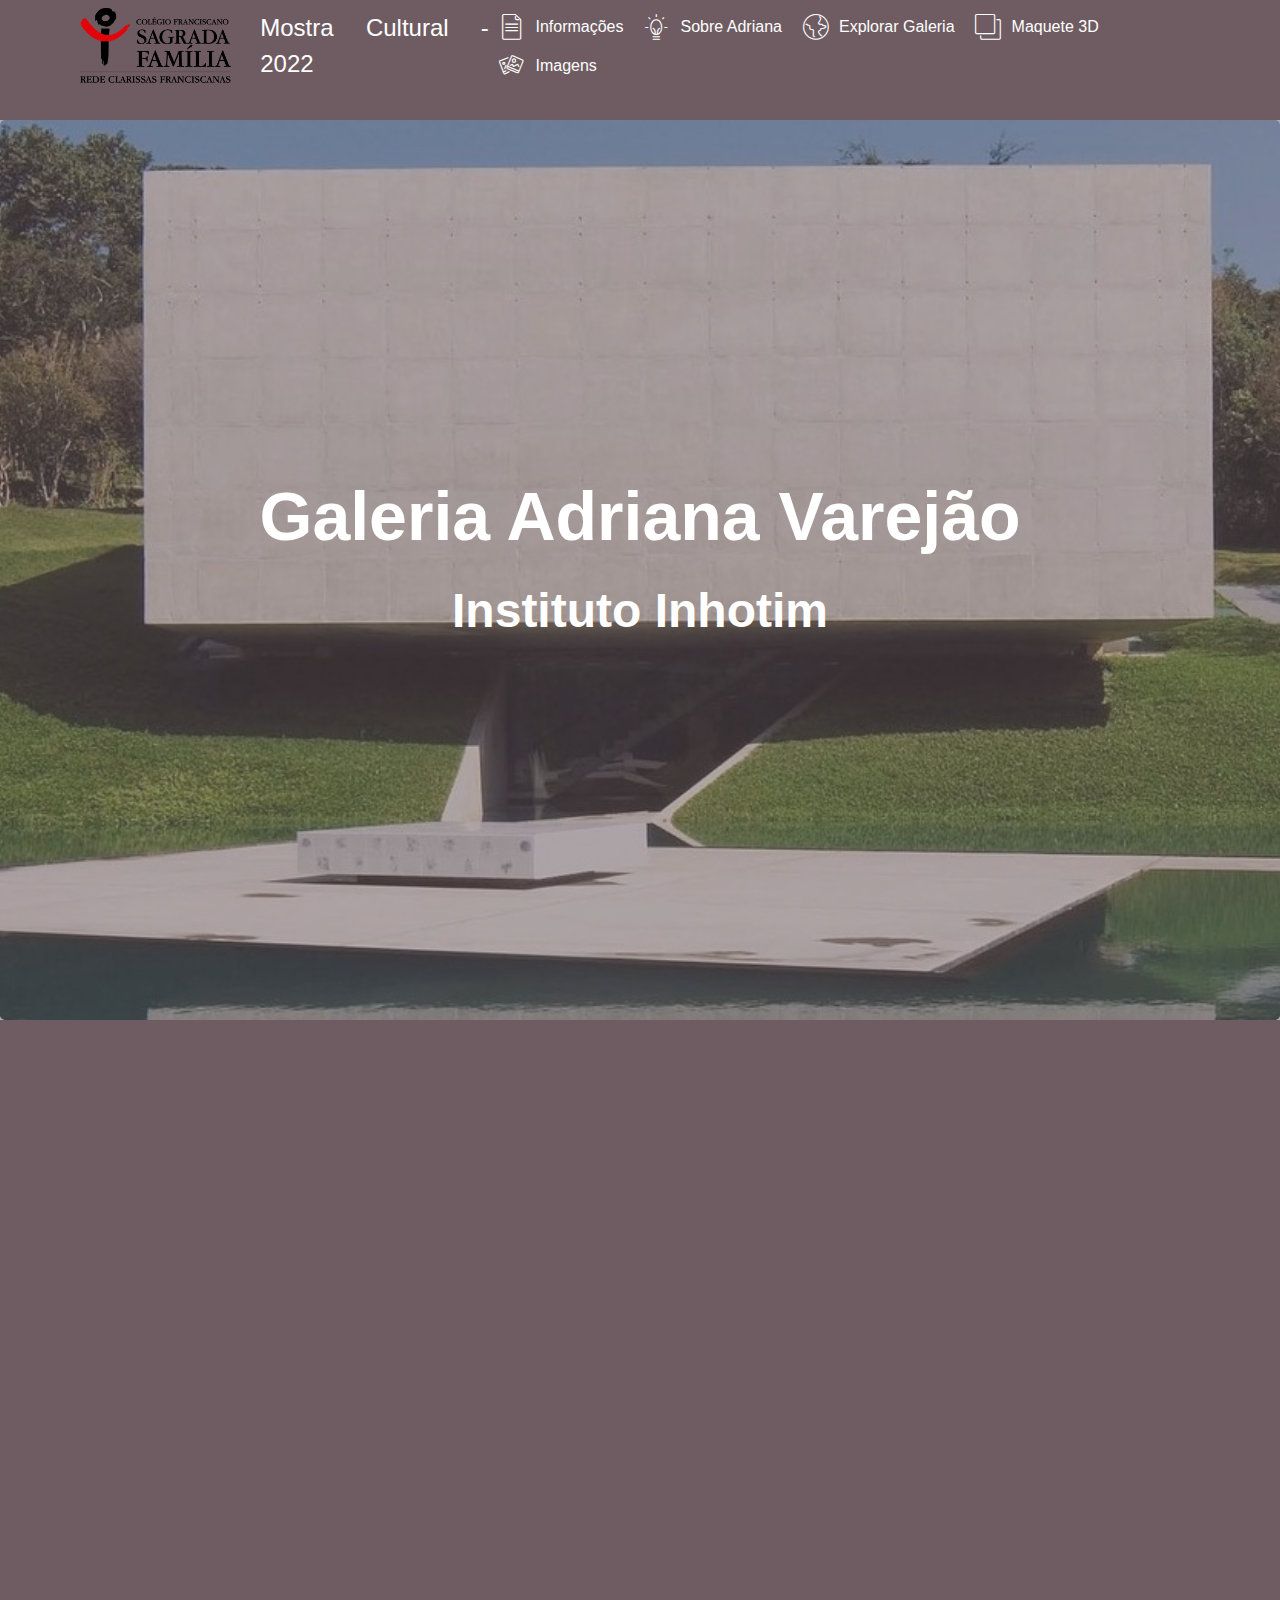
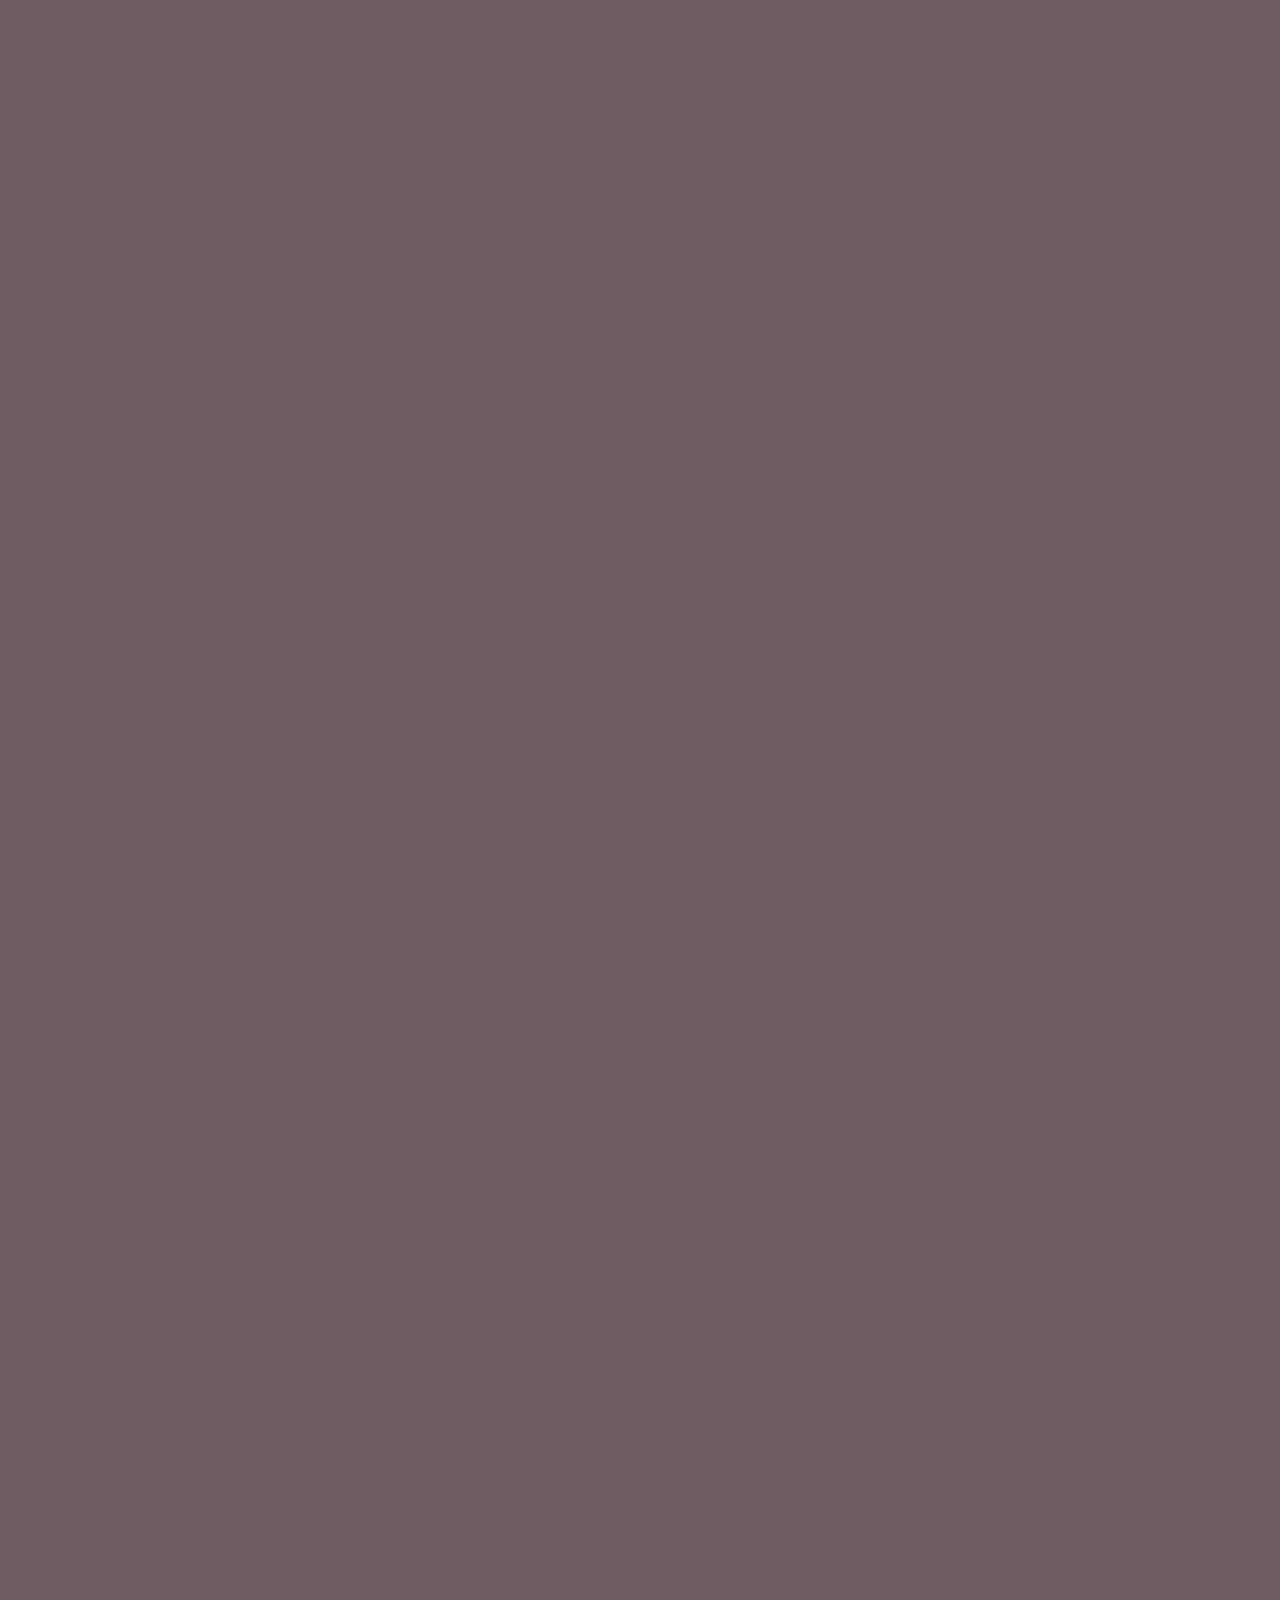
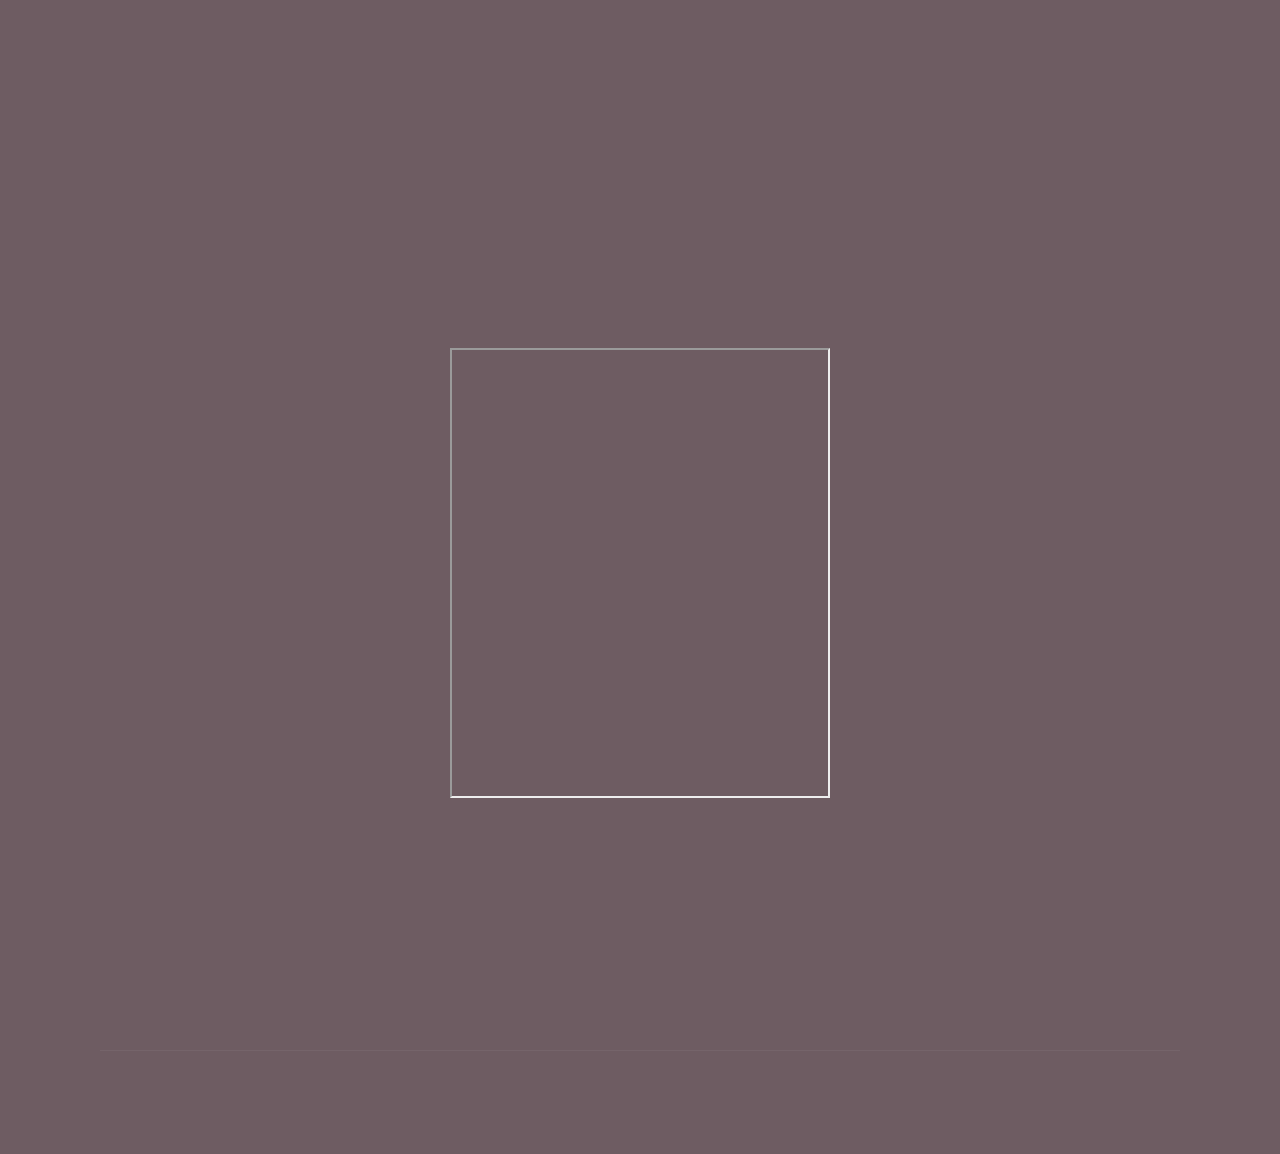
==== commit 0df6b534: "Added 3D model" ====
--- a/index.html
+++ b/index.html
@@ -82,6 +82,10 @@
                         <a class="nav-link link text-white display-4" href="#streetview"><span
                                 class="mbri-globe mbr-iconfont mbr-iconfont-btn"></span>Explorar Galeria</a>
                     </li>
+                    <li class="nav-item">
+                        <a class="nav-link link text-white display-4" href="#modelo"><span
+                                class="mbri-layers mbr-iconfont mbr-iconfont-btn"></span>Maquete 3D</a>
+                    </li>
                     <li class="nav-item"><a class="nav-link link text-white display-4" href="imagens"><span
                                 class="mbri-image-gallery mbr-iconfont mbr-iconfont-btn"></span>Imagens</a>
                     </li>
@@ -140,7 +144,7 @@
                 <br>&nbsp;&nbsp;&nbsp;Através da releitura de elementos visuais
                 incorporados à cultura brasileira pela colonização, como a pintura de azulejos portugueses, ou a
                 referência à crueza e agressividade da matéria nos trabalhos escravos, a artista discute relações
-                paradoxais entre sensualidade e dor, violência e exuberância. 
+                paradoxais entre sensualidade e dor, violência e exuberância.
                 <br>&nbsp;&nbsp;&nbsp;Hojé ela possui 57 anos.
             </p>
             <center><img src="assets/images/adrianavarejao.jpg" alt="Imagem 1" title="" style="max-width: 45%;
@@ -154,6 +158,20 @@
                 src="https://www.google.com/maps/embed?pb=!4v1665178072256!6m8!1m7!1sCAoSLEFGMVFpcE5RU3RUcUhuYTRSQUQ1OFY2NTlYMjltcUZmRVdYU2FwOHBKM0E4!2m2!1d-20.1245811!2d-44.2204016!3f286.8432944338656!4f4.914997795609395!5f0.7820865974627469"
                 width="380" height="450" style="border:0;" allowfullscreen="" loading="lazy"
                 referrerpolicy="no-referrer-when-downgrade"></iframe></center>
+        <br>
+    </section>
+    <section class="menu cid-teste" style="background-color: #6E5C62;" id="modelo">
+        <p class="mbr-section-title pb-3 align-center mbr-fonts-style display-2"><strong>Modelo 3D da Maquete</strong>
+        </p>
+        <br>
+        <center>
+            <div class="sketchfab-embed-wrapper"> <iframe title="Mostra Cultural" frameborder="2" allowfullscreen
+                    mozallowfullscreen="true" webkitallowfullscreen="true"
+                    allow="autoplay; fullscreen; xr-spatial-tracking" xr-spatial-tracking
+                    execution-while-out-of-viewport execution-while-not-rendered web-share width="380" height="450"
+                    src="https://sketchfab.com/models/5b4266ac59c4424f91e7bc6d18e4bdff/embed?autostart=1&preload=1&ui_hint=0&ui_theme=dark">
+                </iframe></div>
+        </center>
     </section>
     <section class="footer4 cid-tgAlEubaC4" id="footer4-2">
         <div class="container">
--- a/style.css
+++ b/style.css
@@ -1 +1,13 @@
-body::-webkit-scrollbar{width:12px}body::-webkit-scrollbar-track{background:#6E5C62}body::-webkit-scrollbar-thumb{background-color:#fff;border-radius:20px;border:3px #fff}+body::-webkit-scrollbar {
+    width: 12px
+}
+
+body::-webkit-scrollbar-track {
+    background: #6E5C62
+}
+
+body::-webkit-scrollbar-thumb {
+    background-color: #fff;
+    border-radius: 20px;
+    border: 3px #fff
+}
--- a/assets/mobirise/css/mbr-additional.css
+++ b/assets/mobirise/css/mbr-additional.css
@@ -5394,4 +5394,4 @@
   .cid-tgAN8G3O5V .form-group {
     margin: 0;
   }
-}
+}--- a/assets/mobirise/css/mbr-additional.css
+++ b/assets/mobirise/css/mbr-additional.css
@@ -5394,4 +5394,4 @@
   .cid-tgAN8G3O5V .form-group {
     margin: 0;
   }
-}
+}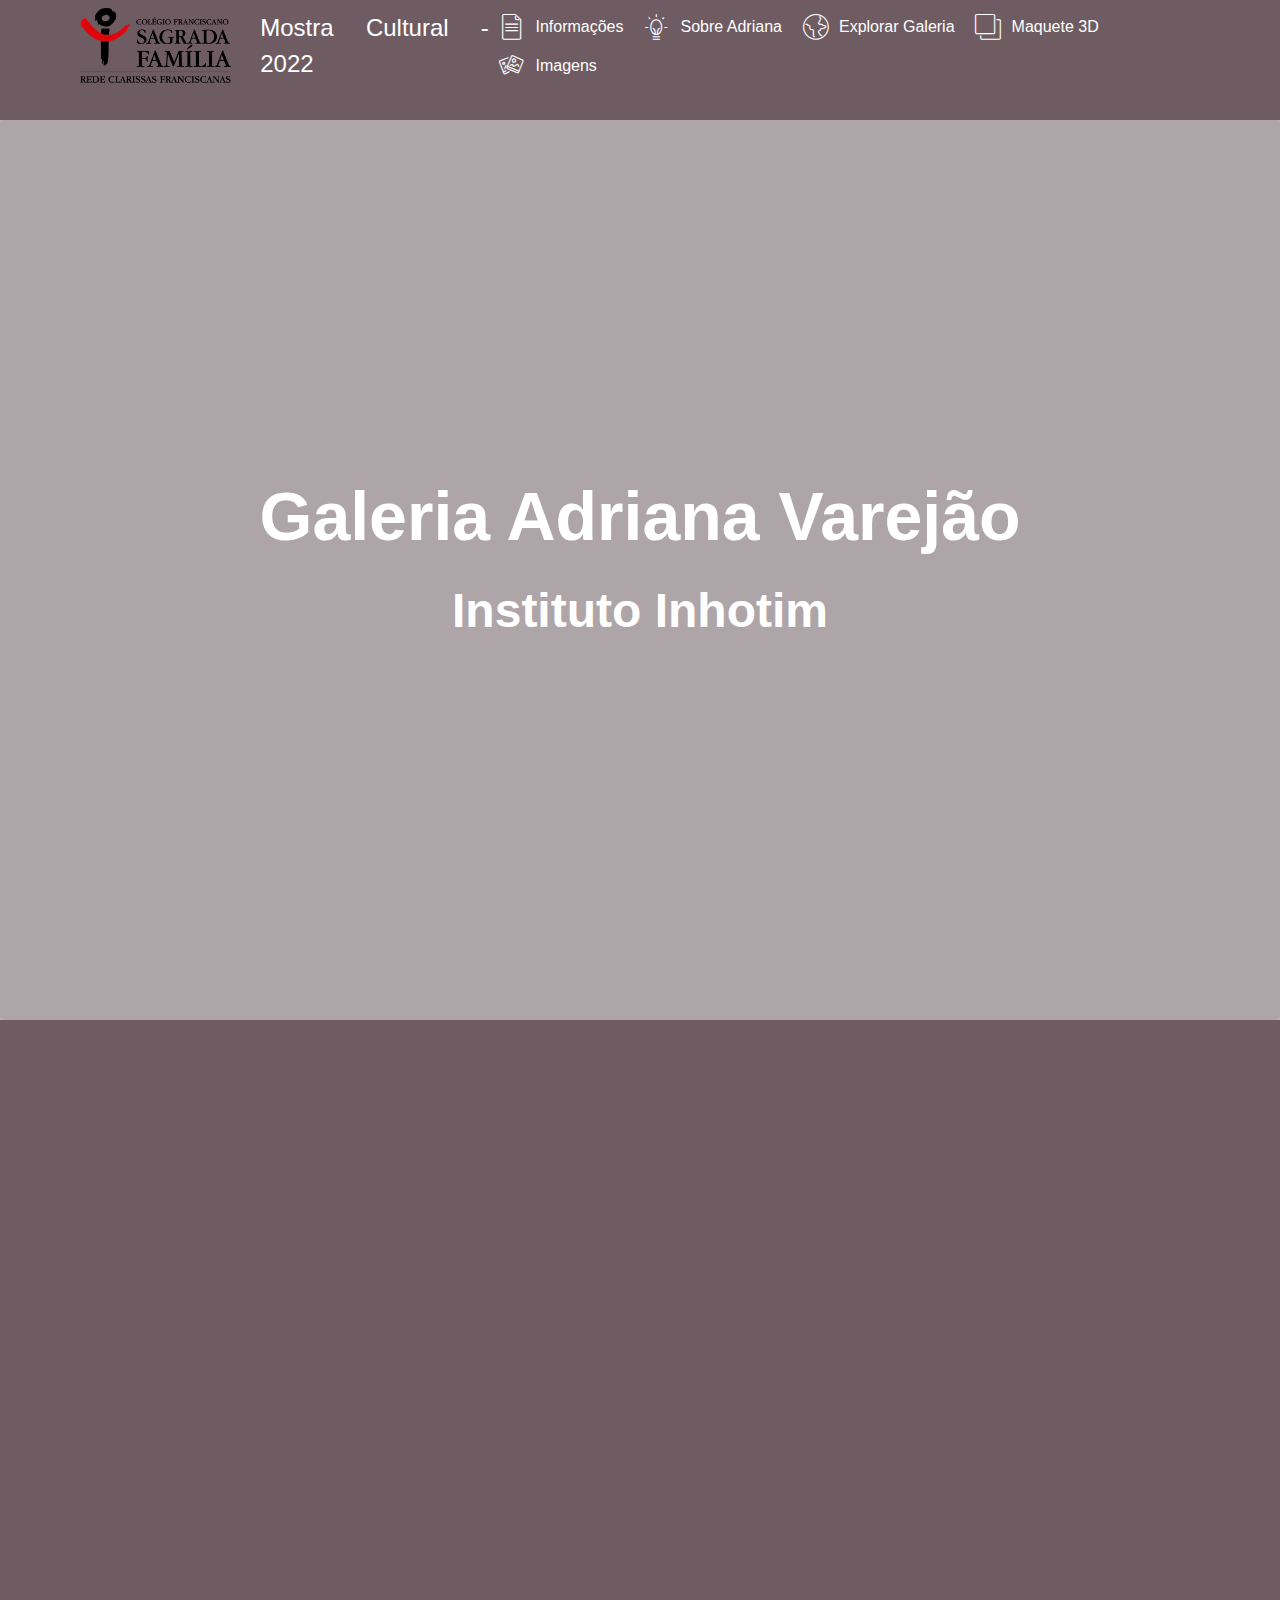
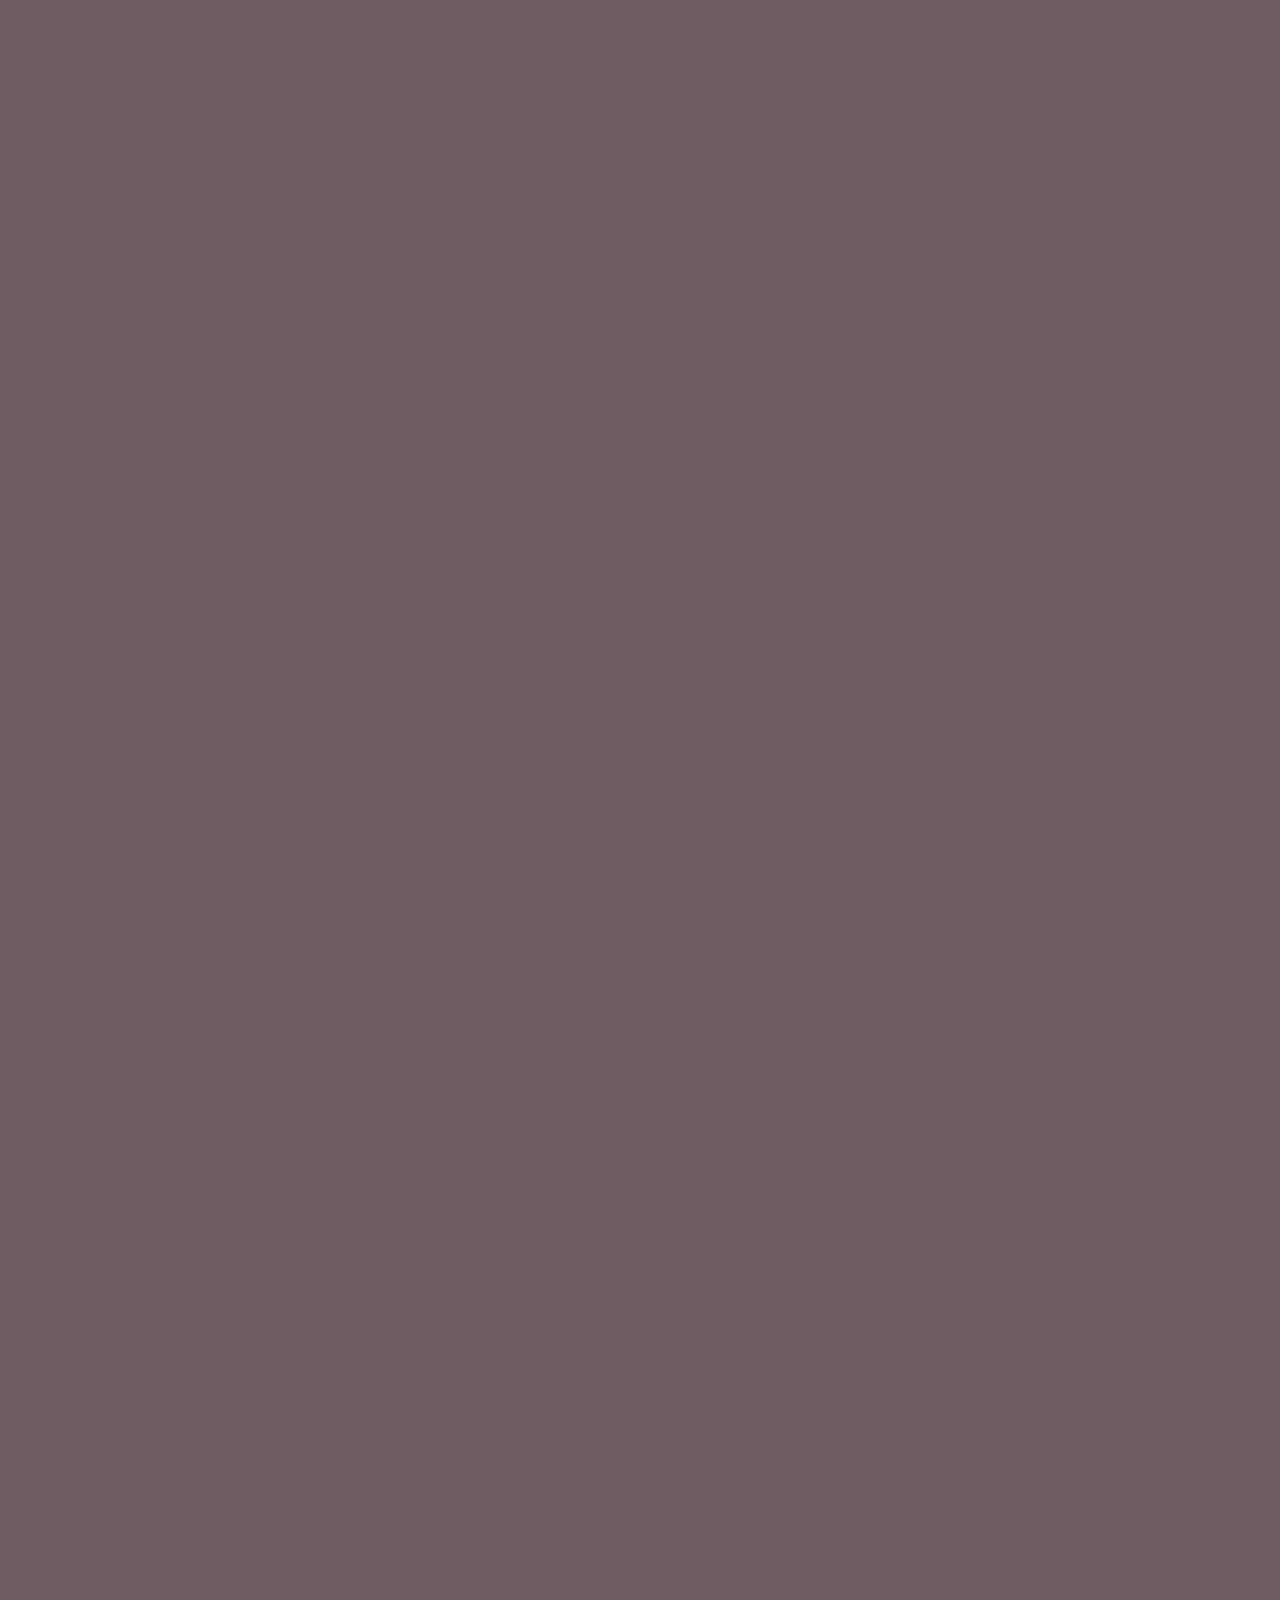
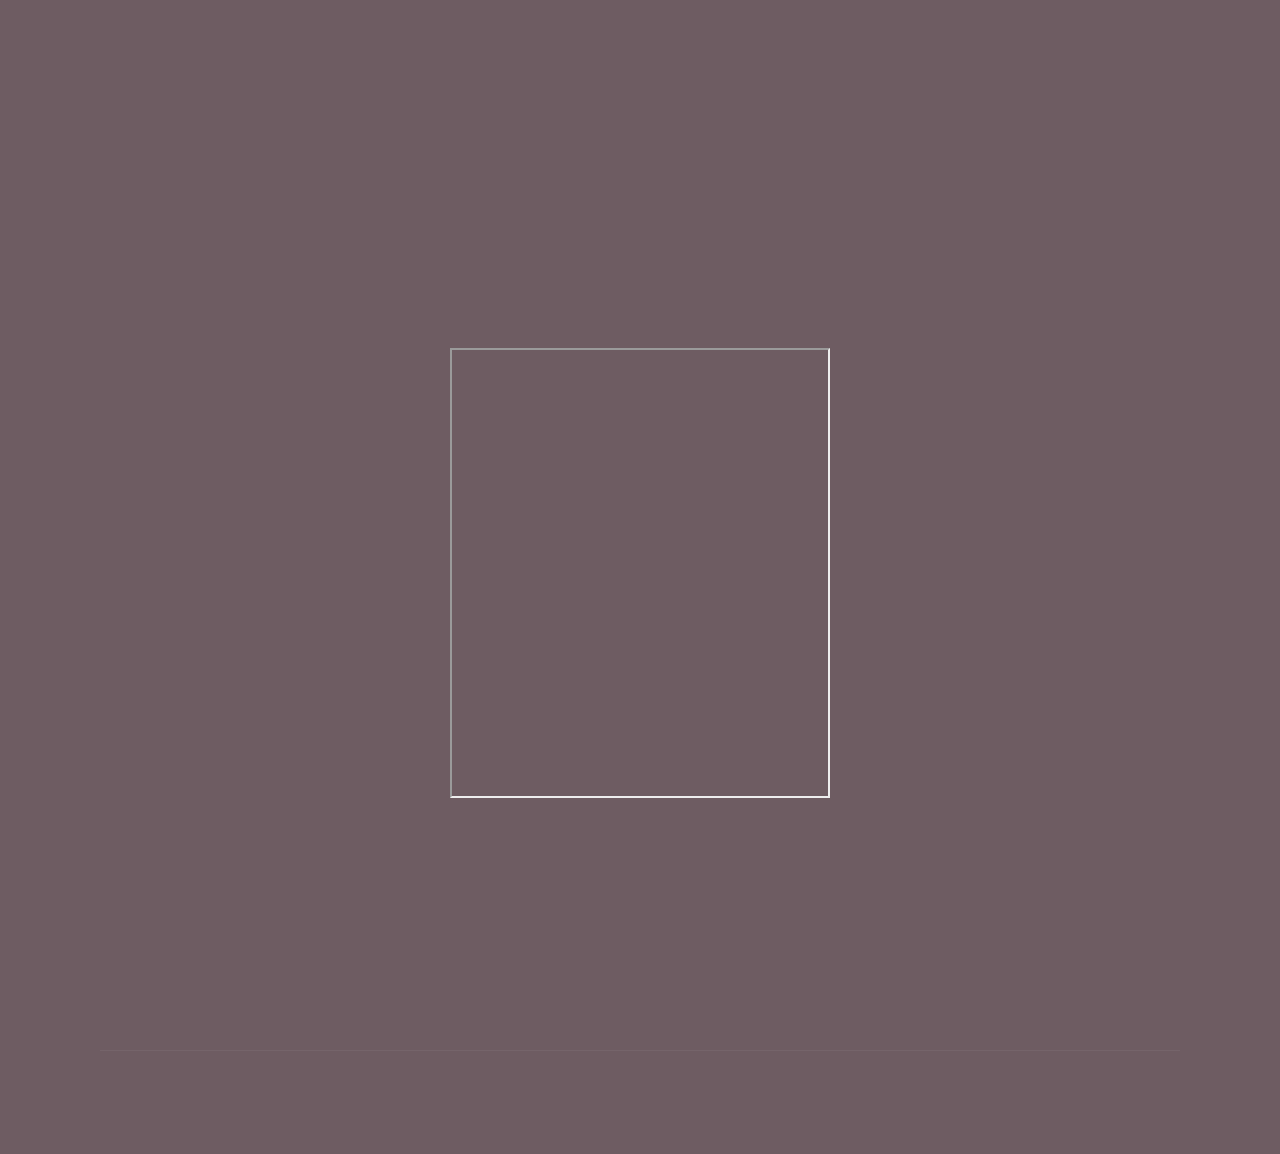
==== commit 0c57dc45: "Converted images to WEBP" ====
--- a/index.html
+++ b/index.html
@@ -60,7 +60,7 @@
             <div class="menu-logo">
                 <div class="navbar-brand">
                     <span class="navbar-logo">
-                        <a href="https://www.mostracultural.cf"><img src="assets/images/logo.png"
+                        <a href="https://www.mostracultural.cf"><img src="assets/images/logo.webp"
                                 alt="Colégio Franciscano Sagrada Família" title="" style="height: 4.8rem;"></a>
                     </span>
                 </div>
@@ -147,14 +147,14 @@
                 paradoxais entre sensualidade e dor, violência e exuberância.
                 <br>&nbsp;&nbsp;&nbsp;Hojé ela possui 57 anos.
             </p>
-            <center><img src="assets/images/adrianavarejao.jpg" alt="Imagem 1" title="" style="max-width: 45%;
+            <center><img src="assets/images/adrianavarejao.webp" alt="Adriana Varejão" title="" style="max-width: 45%;
             height: auto;"></center>
         </div>
     </section>
     <section class="menu cid-teste" style="background-color: #6E5C62;" id="streetview">
         <p class="mbr-section-title pb-3 align-center mbr-fonts-style display-2"><strong>Explore a Galeria!</strong></p>
         <br>
-        <center><iframe
+        <center><iframe title="Mostra Cultural" frameborder="2"
                 src="https://www.google.com/maps/embed?pb=!4v1665178072256!6m8!1m7!1sCAoSLEFGMVFpcE5RU3RUcUhuYTRSQUQ1OFY2NTlYMjltcUZmRVdYU2FwOHBKM0E4!2m2!1d-20.1245811!2d-44.2204016!3f286.8432944338656!4f4.914997795609395!5f0.7820865974627469"
                 width="380" height="450" style="border:0;" allowfullscreen="" loading="lazy"
                 referrerpolicy="no-referrer-when-downgrade"></iframe></center>
@@ -169,11 +169,11 @@
                     mozallowfullscreen="true" webkitallowfullscreen="true"
                     allow="autoplay; fullscreen; xr-spatial-tracking" xr-spatial-tracking
                     execution-while-out-of-viewport execution-while-not-rendered web-share width="380" height="450"
-                    src="https://sketchfab.com/models/5b4266ac59c4424f91e7bc6d18e4bdff/embed?autostart=1&preload=1&ui_hint=0&ui_theme=dark">
+                    src="https://sketchfab.com/models/14099ebb095f4b0ca7dcf9be0e073425/embed?autostart=1&preload=1&ui_theme=dark">
                 </iframe></div>
         </center>
     </section>
-    <section class="footer4 cid-tgAlEubaC4" id="footer4-2">
+    <section class="footer4 cid-tgAlEubaC4" id="criador">
         <div class="container">
             <div class="row justify-content-center">
                 <div class="media-container-column title col-12 col-md-10">
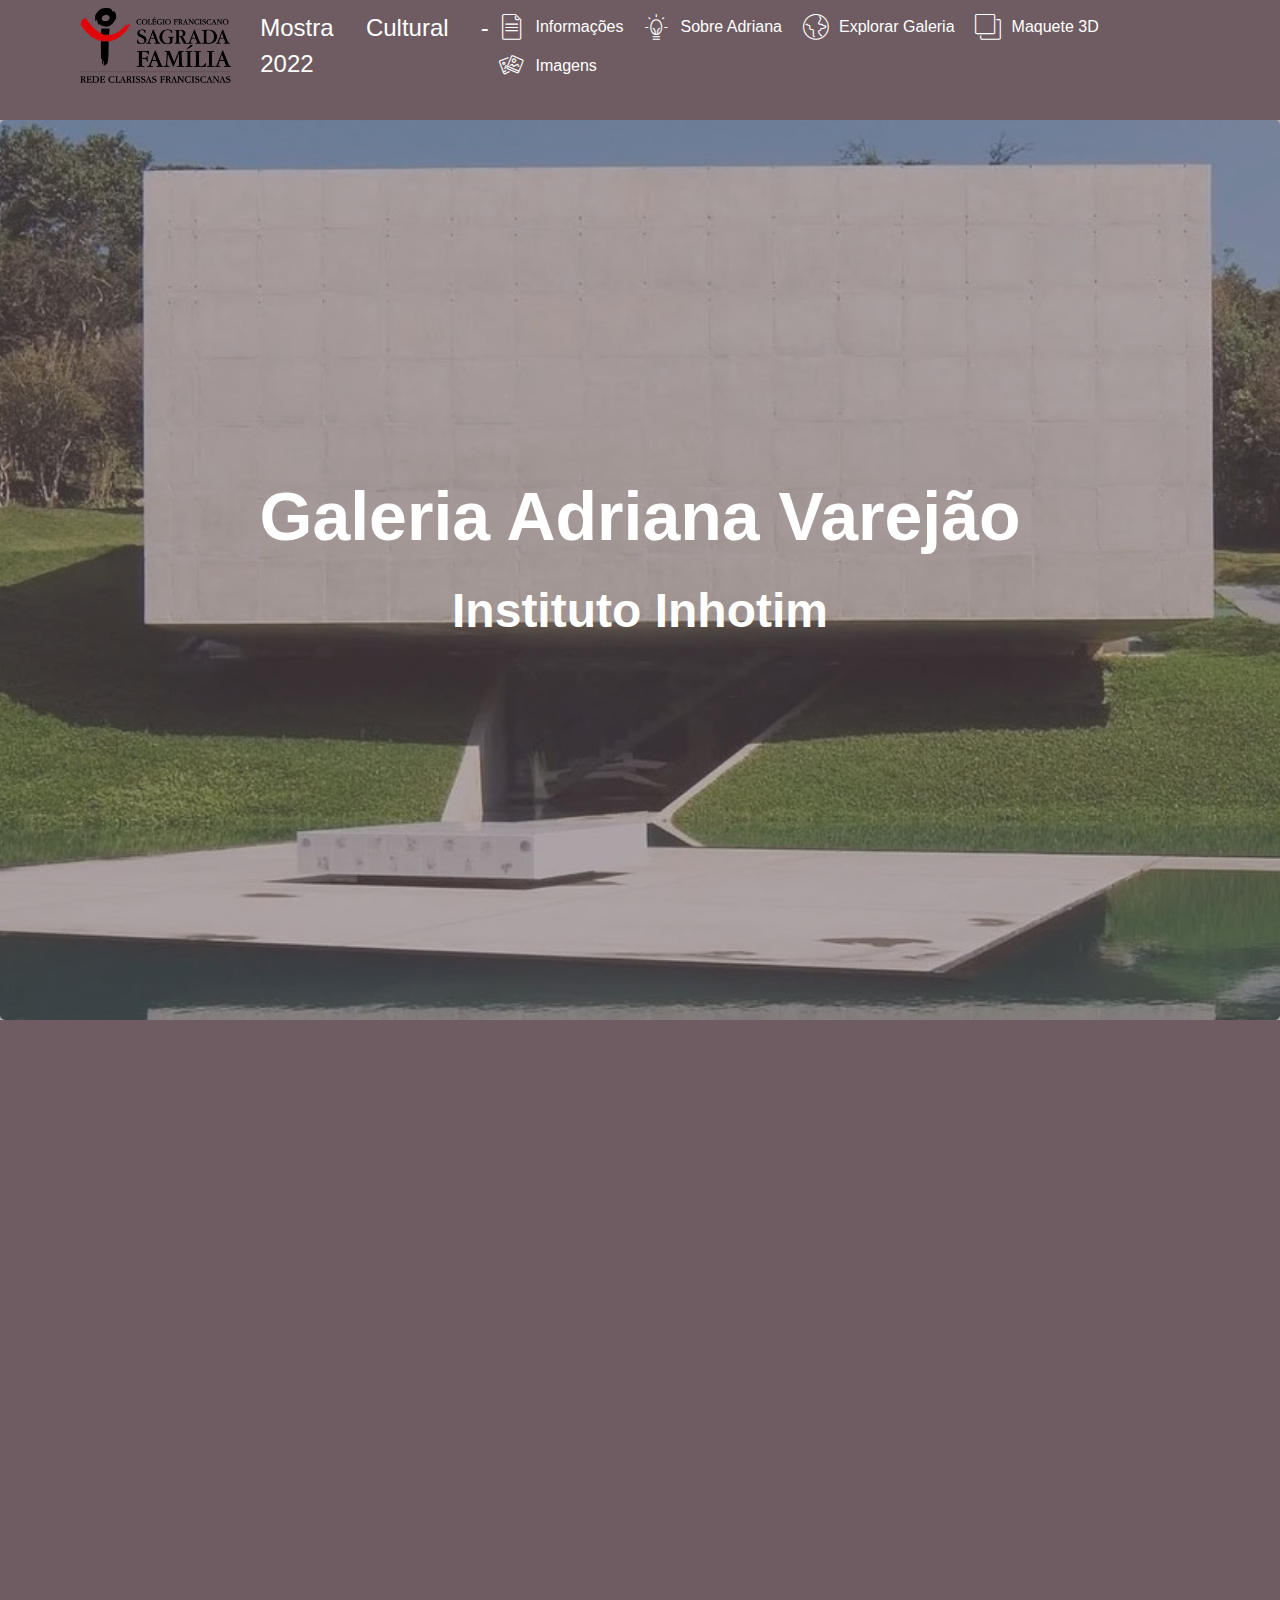
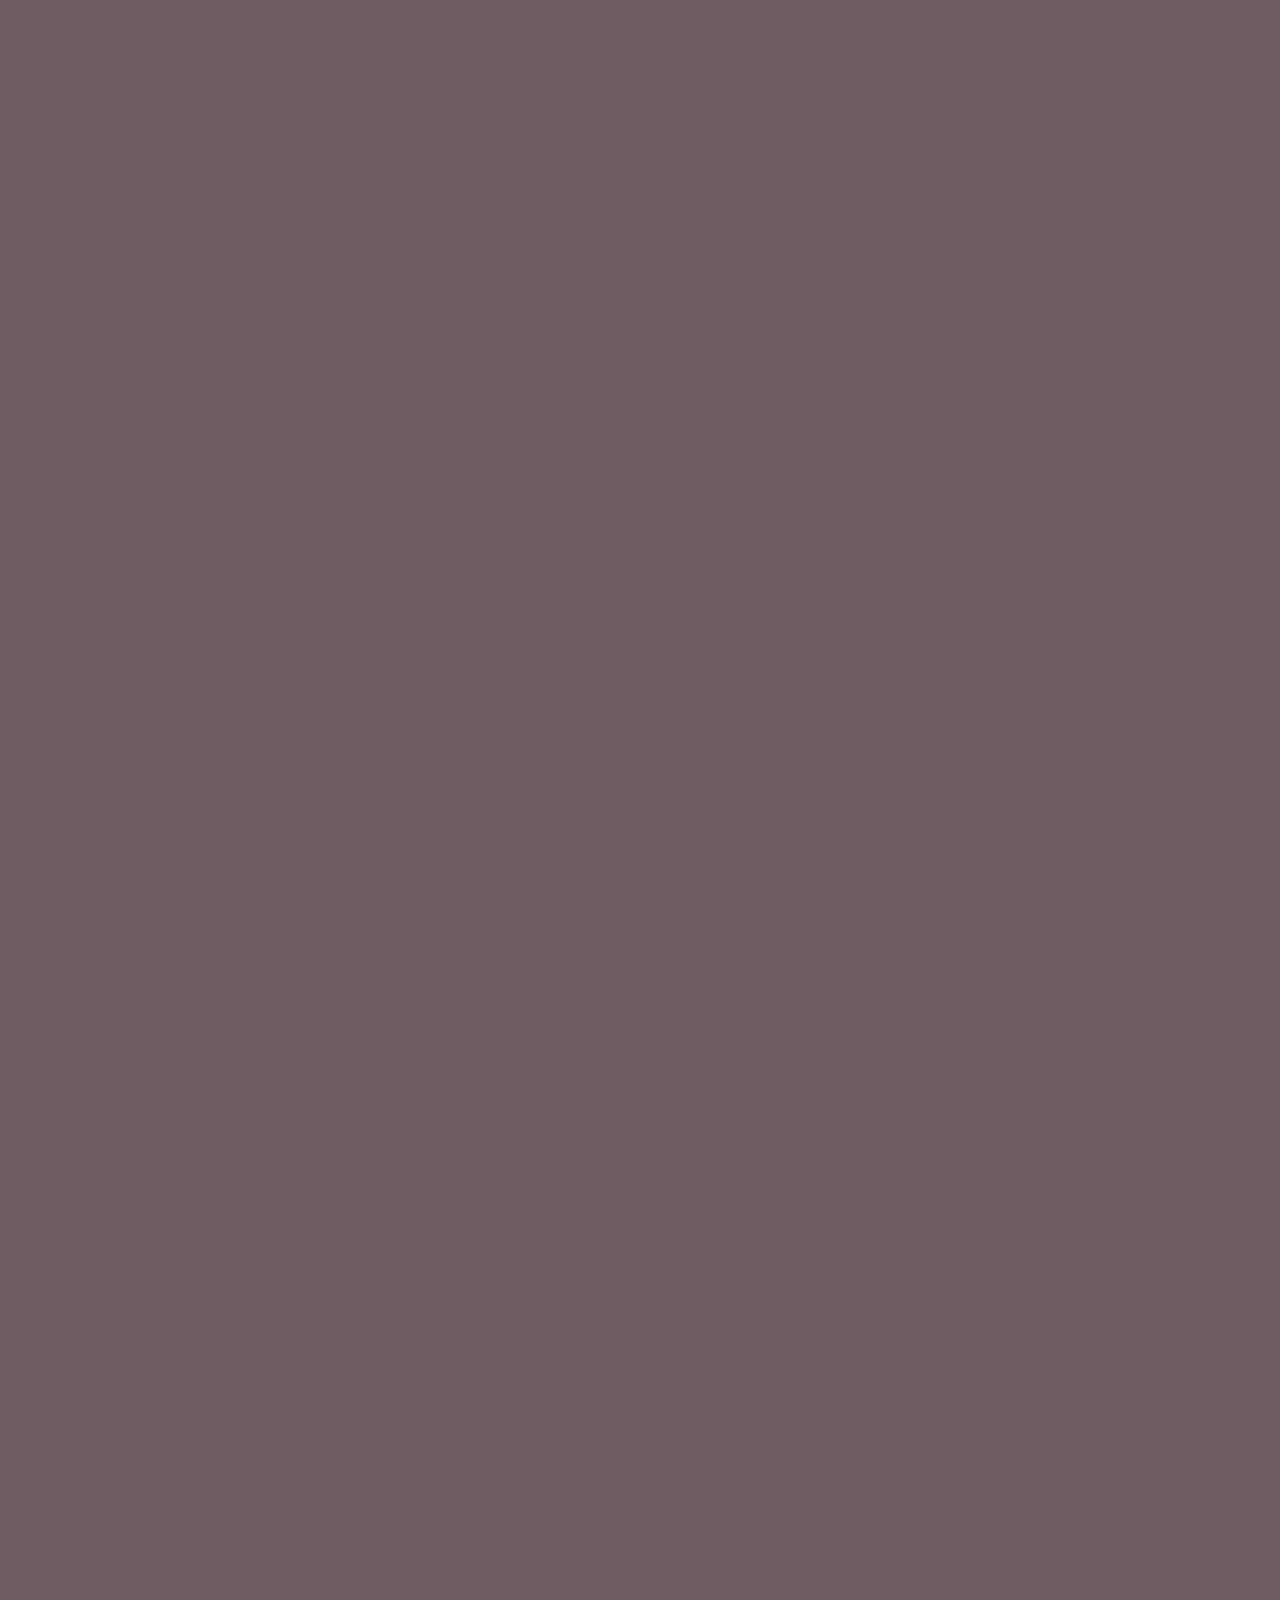
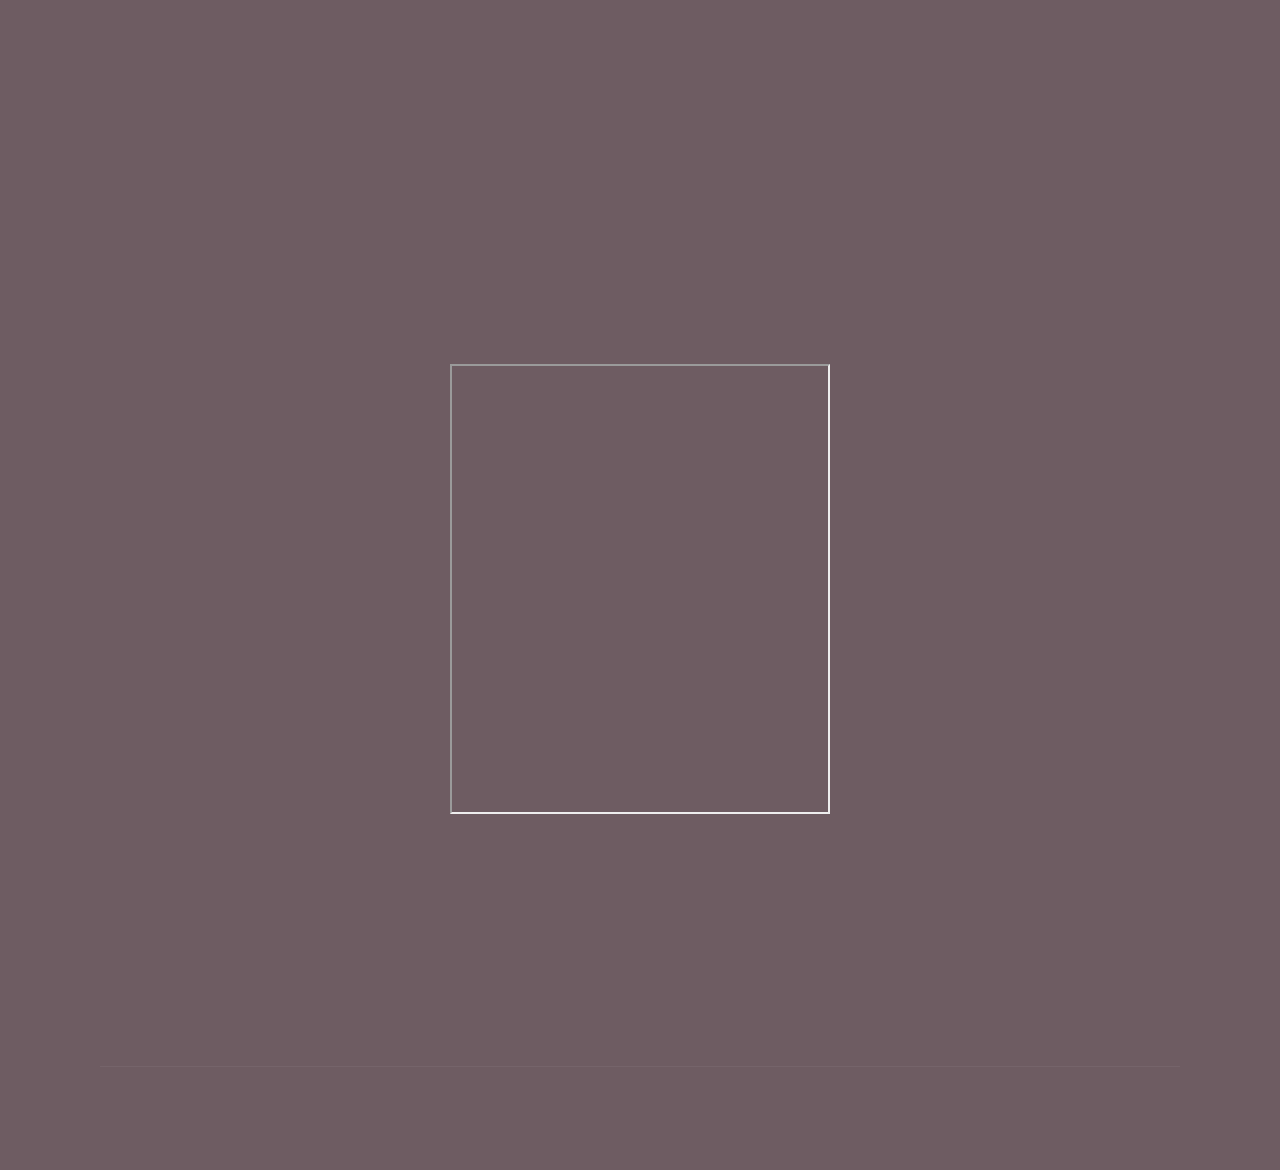
==== commit 44651c67: "Update index.html" ====
--- a/index.html
+++ b/index.html
@@ -112,7 +112,7 @@
             <h2 class="mbr-section-title pb-3 align-center mbr-fonts-style display-2"><strong>Como surgiu</strong></h2>
             <p class="mbr-fonts-style display-5">&nbsp;&nbsp;&nbsp;A <b>Galeria Adriana Varejão</b> foi inaugurada em
                 2008 com o projeto
-                do arquiteto Rodrigo Cerviño, a galeria reúne diversas obras, mas os eu exterior é simples e
+                do arquiteto Rodrigo Cerviño, a galeria reúne diversas obras, mas o seu exterior é simples e
                 minimalista, não revelando o que há no seu interior.</p>
             <p class="mbr-fonts-style display-5">&nbsp;&nbsp;&nbsp;O <b>"Edifícil Cego"</b>, como denominado por Cerviño
                 é
@@ -145,7 +145,7 @@
                 incorporados à cultura brasileira pela colonização, como a pintura de azulejos portugueses, ou a
                 referência à crueza e agressividade da matéria nos trabalhos escravos, a artista discute relações
                 paradoxais entre sensualidade e dor, violência e exuberância.
-                <br>&nbsp;&nbsp;&nbsp;Hojé ela possui 57 anos.
+                <br>&nbsp;&nbsp;&nbsp;Hojé ela é uma artista plástica renomada e está com 57 anos.
             </p>
             <center><img src="assets/images/adrianavarejao.webp" alt="Adriana Varejão" title="" style="max-width: 45%;
             height: auto;"></center>
@@ -179,7 +179,7 @@
                 <div class="media-container-column title col-12 col-md-10">
                     <center>
                         <h2 class="align-center mbr-bold mbr-white pb-3 mbr-fonts-style display-2">
-                            Integrantes do Grupo:</h2>
+                            Integrantes do Grupo</h2>
                         <p class="mb-3 mbr-fonts-style foot-title display-7">
                             <b>Arthur de Miranda</b>
                             <br>
--- a/assets/mobirise/css/mbr-additional.css
+++ b/assets/mobirise/css/mbr-additional.css
@@ -1303,7 +1303,7 @@
 }
 
 .cid-tgAlmp7Zas {
-  background-image: url("../../images/background.png");
+  background-image: url("../../images/background.webp");
   border-radius: 5px;
 }
 
@@ -1392,7 +1392,8 @@
   text-align: justify;
 }
 
-.cid-adriana h3 {
+.cid-adriana h2 {
+  padding-top: 1rem;
   text-align: center;
 }
 
@@ -5394,4 +5395,4 @@
   .cid-tgAN8G3O5V .form-group {
     margin: 0;
   }
-}+}
--- a/assets/mobirise/css/mbr-additional.css
+++ b/assets/mobirise/css/mbr-additional.css
@@ -1303,7 +1303,7 @@
 }
 
 .cid-tgAlmp7Zas {
-  background-image: url("../../images/background.png");
+  background-image: url("../../images/background.webp");
   border-radius: 5px;
 }
 
@@ -1392,7 +1392,8 @@
   text-align: justify;
 }
 
-.cid-adriana h3 {
+.cid-adriana h2 {
+  padding-top: 1rem;
   text-align: center;
 }
 
@@ -5394,4 +5395,4 @@
   .cid-tgAN8G3O5V .form-group {
     margin: 0;
   }
-}+}
